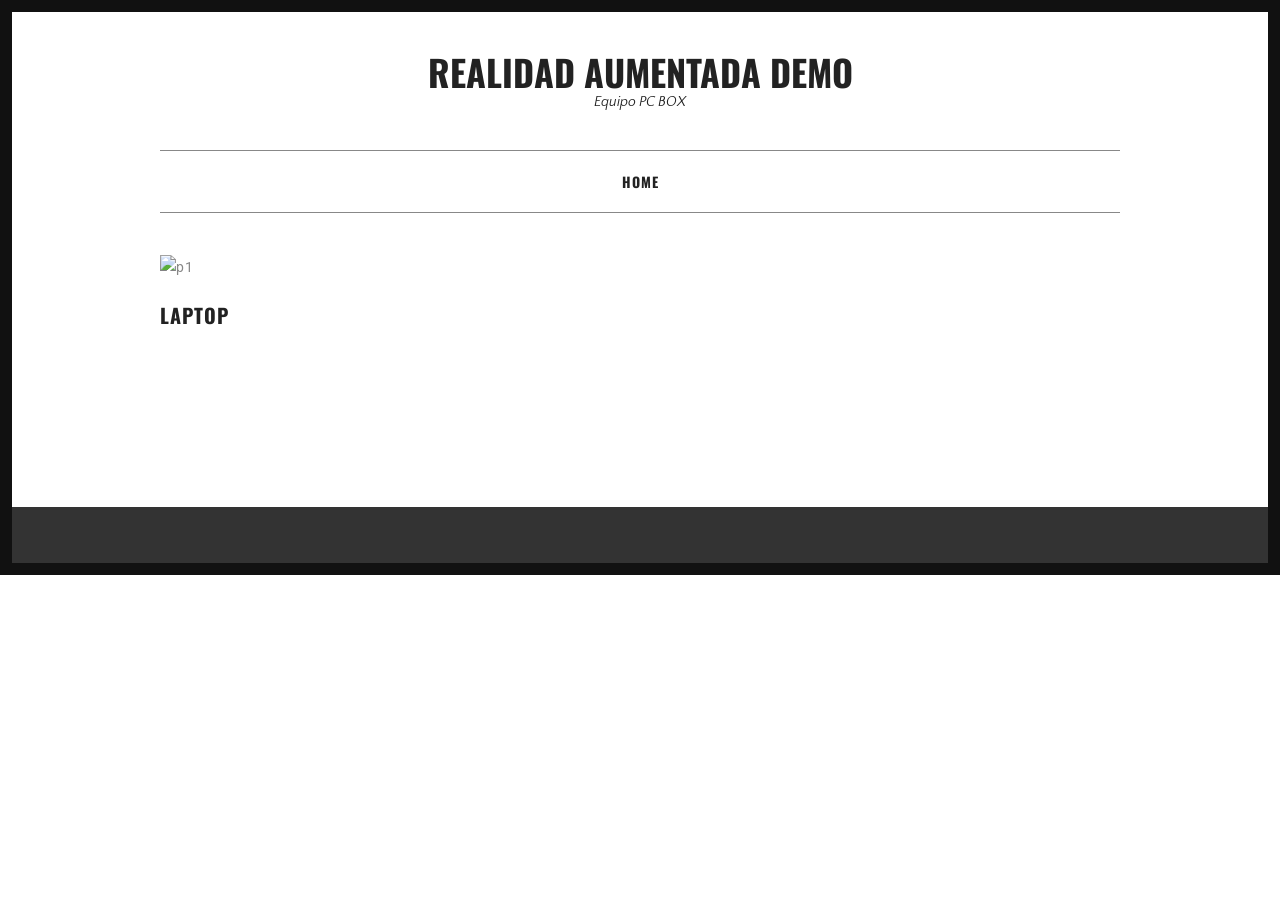
==== portafolio-item-bocina.html @ 93e88b00 "Pagina item bocina" ====
<!DOCTYPE html>
<html lang="en-US">
<head>
<meta charset="UTF-8">
<meta name="viewport" content="width=device-width, initial-scale=1">
<title>REALIDAD AUMENTADA DEMO | Equipo PC BOX</title>
<link rel='stylesheet' href='css/woocommerce-layout.css' type='text/css' media='all'/>
<link rel='stylesheet' href='css/woocommerce-smallscreen.css' type='text/css' media='only screen and (max-width: 768px)'/>
<link rel='stylesheet' href='css/woocommerce.css' type='text/css' media='all'/>
<link rel='stylesheet' href='css/font-awesome.min.css' type='text/css' media='all'/>
<link rel='stylesheet' href='style.css' type='text/css' media='all'/>
<link rel='stylesheet' href='https://fonts.googleapis.com/css?family=Oswald:400,500,700%7CRoboto:400,500,700%7CHerr+Von+Muellerhoff:400,500,700%7CQuattrocento+Sans:400,500,700' type='text/css' media='all'/>
<link rel='stylesheet' href='css/easy-responsive-shortcodes.css' type='text/css' media='all'/>
</head>
<body class="home page page-template page-template-template-portfolio page-template-template-portfolio-php">
<div id="page">
	<div class="container">
		<header id="masthead" class="site-header">
		<div class="site-branding">
			<h1 class="menu"><a href="index.html" rel="home">REALIDAD AUMENTADA DEMO</a></h1>
			<h2 class="site-description">Equipo PC BOX</h2>
		</div>
		<nav id="site-navigation" class="main-navigation">
		<button class="menu-toggle">Menu</button>
		<a class="skip-link screen-reader-text" href="#content">Skip to content</a>
		<div class="menu-menu-1-container">
			<ul id="menu-menu-1" class="menu">
				<li><a href="index.html">Home</a></li>
			</ul>
		</div>
		</nav>
		</header>
		<!-- #masthead -->
		<div id="content" class="site-content">
			<div id="primary" class="content-area column two-thirds single-portfolio">
				<main id="main" class="site-main">
				
				<article class="portfolio hentry">
				<header class="entry-header">
				<div class="entry-thumbnail">
					<img width="800" height="533" src="teclado.blend" class="attachment-post-thumbnail size-post-thumbnail wp-post-image" alt="p1"/>
				</div>
				<h1 class="entry-title">Laptop</h1>
				</header>
				</article>
				<!-- .navigation -->				
				</main>
				<!-- #main -->
			</div>
			<!-- #primary -->		
		</div>
		<!-- #content -->
	</div>
	<!-- .container -->
	<footer id="colophon" class="site-footer">
	<div class="container">
		<div class="site-info">
			<h1 style="font-family: 'Herr Von Muellerhoff';color: #ccc;font-weight:300;text-align: center;margin-bottom:0;margin-top:0;line-height:1.4;font-size: 46px;"></h1>
		</div>
	</div>
	</footer>
	<a href="#top" class="smoothup" title="Back to top"><span class="genericon genericon-collapse"></span></a>
</div>
<!-- #page -->
<script src='js/jquery.js'></script>
<script src='js/plugins.js'></script>
<script src='js/scripts.js'></script>
<script src='js/masonry.pkgd.min.js'></script>
<script src='js/validate.js'></script>
</body>
</html>
---- css/woocommerce-layout.css ----
.woocommerce #content div.product .woocommerce-tabs ul.tabs:after,.woocommerce #content div.product .woocommerce-tabs ul.tabs:before,.woocommerce #content div.product div.thumbnails:after,.woocommerce #content div.product div.thumbnails:before,.woocommerce .col2-set:after,.woocommerce .col2-set:before,.woocommerce div.product .woocommerce-tabs ul.tabs:after,.woocommerce div.product .woocommerce-tabs ul.tabs:before,.woocommerce div.product div.thumbnails:after,.woocommerce div.product div.thumbnails:before,.woocommerce-page #content div.product .woocommerce-tabs ul.tabs:after,.woocommerce-page #content div.product .woocommerce-tabs ul.tabs:before,.woocommerce-page #content div.product div.thumbnails:after,.woocommerce-page #content div.product div.thumbnails:before,.woocommerce-page .col2-set:after,.woocommerce-page .col2-set:before,.woocommerce-page div.product .woocommerce-tabs ul.tabs:after,.woocommerce-page div.product .woocommerce-tabs ul.tabs:before,.woocommerce-page div.product div.thumbnails:after,.woocommerce-page div.product div.thumbnails:before{content:" ";display:table}.woocommerce #content div.product .woocommerce-tabs,.woocommerce #content div.product .woocommerce-tabs ul.tabs:after,.woocommerce #content div.product div.thumbnails a.first,.woocommerce #content div.product div.thumbnails:after,.woocommerce .cart-collaterals:after,.woocommerce .col2-set:after,.woocommerce .woocommerce-pagination ul.page-numbers:after,.woocommerce div.product .woocommerce-tabs,.woocommerce div.product .woocommerce-tabs ul.tabs:after,.woocommerce div.product div.thumbnails a.first,.woocommerce div.product div.thumbnails:after,.woocommerce ul.products,.woocommerce ul.products li.first,.woocommerce ul.products:after,.woocommerce-page #content div.product .woocommerce-tabs,.woocommerce-page #content div.product .woocommerce-tabs ul.tabs:after,.woocommerce-page #content div.product div.thumbnails a.first,.woocommerce-page #content div.product div.thumbnails:after,.woocommerce-page .cart-collaterals:after,.woocommerce-page .col2-set:after,.woocommerce-page .woocommerce-pagination ul.page-numbers:after,.woocommerce-page div.product .woocommerce-tabs,.woocommerce-page div.product .woocommerce-tabs ul.tabs:after,.woocommerce-page div.product div.thumbnails a.first,.woocommerce-page div.product div.thumbnails:after,.woocommerce-page ul.products,.woocommerce-page ul.products li.first,.woocommerce-page ul.products:after{clear:both}.woocommerce .col2-set,.woocommerce-page .col2-set{width:100%}.woocommerce .col2-set .col-1,.woocommerce-page .col2-set .col-1{float:left;width:48%}.woocommerce .col2-set .col-2,.woocommerce-page .col2-set .col-2{float:right;width:48%}.woocommerce img,.woocommerce-page img{height:auto;max-width:100%}.woocommerce #content div.product div.images,.woocommerce div.product div.images,.woocommerce-page #content div.product div.images,.woocommerce-page div.product div.images{float:left;width:48%}.woocommerce #content div.product div.thumbnails a,.woocommerce div.product div.thumbnails a,.woocommerce-page #content div.product div.thumbnails a,.woocommerce-page div.product div.thumbnails a{float:left;width:30.75%;margin-right:3.8%;margin-bottom:1em}.woocommerce #content div.product div.thumbnails a.last,.woocommerce div.product div.thumbnails a.last,.woocommerce-page #content div.product div.thumbnails a.last,.woocommerce-page div.product div.thumbnails a.last{margin-right:0}.woocommerce #content div.product div.thumbnails.columns-1 a,.woocommerce div.product div.thumbnails.columns-1 a,.woocommerce-page #content div.product div.thumbnails.columns-1 a,.woocommerce-page div.product div.thumbnails.columns-1 a{width:100%;margin-right:0;float:none}.woocommerce #content div.product div.thumbnails.columns-2 a,.woocommerce div.product div.thumbnails.columns-2 a,.woocommerce-page #content div.product div.thumbnails.columns-2 a,.woocommerce-page div.product div.thumbnails.columns-2 a{width:48%}.woocommerce #content div.product div.thumbnails.columns-4 a,.woocommerce div.product div.thumbnails.columns-4 a,.woocommerce-page #content div.product div.thumbnails.columns-4 a,.woocommerce-page div.product div.thumbnails.columns-4 a{width:22.05%}.woocommerce #content div.product div.thumbnails.columns-5 a,.woocommerce div.product div.thumbnails.columns-5 a,.woocommerce-page #content div.product div.thumbnails.columns-5 a,.woocommerce-page div.product div.thumbnails.columns-5 a{width:16.9%}.woocommerce #content div.product div.summary,.woocommerce div.product div.summary,.woocommerce-page #content div.product div.summary,.woocommerce-page div.product div.summary{float:right;width:48%}.woocommerce #content div.product .woocommerce-tabs ul.tabs li,.woocommerce div.product .woocommerce-tabs ul.tabs li,.woocommerce-page #content div.product .woocommerce-tabs ul.tabs li,.woocommerce-page div.product .woocommerce-tabs ul.tabs li{display:inline-block}.woocommerce #content div.product #reviews .comment:after,.woocommerce #content div.product #reviews .comment:before,.woocommerce .woocommerce-pagination ul.page-numbers:after,.woocommerce .woocommerce-pagination ul.page-numbers:before,.woocommerce div.product #reviews .comment:after,.woocommerce div.product #reviews .comment:before,.woocommerce ul.products:after,.woocommerce ul.products:before,.woocommerce-page #content div.product #reviews .comment:after,.woocommerce-page #content div.product #reviews .comment:before,.woocommerce-page .woocommerce-pagination ul.page-numbers:after,.woocommerce-page .woocommerce-pagination ul.page-numbers:before,.woocommerce-page div.product #reviews .comment:after,.woocommerce-page div.product #reviews .comment:before,.woocommerce-page ul.products:after,.woocommerce-page ul.products:before{content:" ";display:table}.woocommerce #content div.product #reviews .comment:after,.woocommerce div.product #reviews .comment:after,.woocommerce-page #content div.product #reviews .comment:after,.woocommerce-page div.product #reviews .comment:after{clear:both}.woocommerce #content div.product #reviews .comment img,.woocommerce div.product #reviews .comment img,.woocommerce-page #content div.product #reviews .comment img,.woocommerce-page div.product #reviews .comment img{float:right;height:auto}.woocommerce ul.products li.product,.woocommerce-page ul.products li.product{float:left;margin:0 3.8% 2.992em 0;padding:0;position:relative;width:22.05%}.woocommerce ul.products li.last,.woocommerce-page ul.products li.last{margin-right:0}.woocommerce-page.columns-1 ul.products li.product,.woocommerce.columns-1 ul.products li.product{width:100%;margin-right:0}.woocommerce-page.columns-2 ul.products li.product,.woocommerce.columns-2 ul.products li.product{width:48%}.woocommerce-page.columns-3 ul.products li.product,.woocommerce.columns-3 ul.products li.product{width:30.75%}.woocommerce-page.columns-5 ul.products li.product,.woocommerce.columns-5 ul.products li.product{width:16.95%}.woocommerce-page.columns-6 ul.products li.product,.woocommerce.columns-6 ul.products li.product{width:13.5%}.woocommerce .woocommerce-result-count,.woocommerce-page .woocommerce-result-count{float:left}.woocommerce .woocommerce-ordering,.woocommerce-page .woocommerce-ordering{float:right}.woocommerce .woocommerce-pagination ul.page-numbers li,.woocommerce-page .woocommerce-pagination ul.page-numbers li{display:inline-block}.woocommerce #content table.cart img,.woocommerce table.cart img,.woocommerce-page #content table.cart img,.woocommerce-page table.cart img{height:auto}.woocommerce #content table.cart td.actions,.woocommerce table.cart td.actions,.woocommerce-page #content table.cart td.actions,.woocommerce-page table.cart td.actions{text-align:right}.woocommerce #content table.cart td.actions .input-text,.woocommerce table.cart td.actions .input-text,.woocommerce-page #content table.cart td.actions .input-text,.woocommerce-page table.cart td.actions .input-text{width:80px}.woocommerce #content table.cart td.actions .coupon,.woocommerce table.cart td.actions .coupon,.woocommerce-page #content table.cart td.actions .coupon,.woocommerce-page table.cart td.actions .coupon{float:left}.woocommerce #content table.cart td.actions .coupon label,.woocommerce table.cart td.actions .coupon label,.woocommerce-page #content table.cart td.actions .coupon label,.woocommerce-page table.cart td.actions .coupon label{display:none}.woocommerce .cart-collaterals .shipping_calculator:after,.woocommerce .cart-collaterals .shipping_calculator:before,.woocommerce .cart-collaterals:after,.woocommerce .cart-collaterals:before,.woocommerce form .form-row:after,.woocommerce form .form-row:before,.woocommerce ul.cart_list li:after,.woocommerce ul.cart_list li:before,.woocommerce ul.product_list_widget li:after,.woocommerce ul.product_list_widget li:before,.woocommerce-page .cart-collaterals .shipping_calculator:after,.woocommerce-page .cart-collaterals .shipping_calculator:before,.woocommerce-page .cart-collaterals:after,.woocommerce-page .cart-collaterals:before,.woocommerce-page form .form-row:after,.woocommerce-page form .form-row:before,.woocommerce-page ul.cart_list li:after,.woocommerce-page ul.cart_list li:before,.woocommerce-page ul.product_list_widget li:after,.woocommerce-page ul.product_list_widget li:before{content:" ";display:table}.woocommerce .cart-collaterals,.woocommerce-page .cart-collaterals{width:100%}.woocommerce .cart-collaterals .related,.woocommerce-page .cart-collaterals .related{width:30.75%;float:left}.woocommerce .cart-collaterals .cross-sells,.woocommerce-page .cart-collaterals .cross-sells{width:48%;float:left}.woocommerce .cart-collaterals .cross-sells ul.products,.woocommerce-page .cart-collaterals .cross-sells ul.products{float:none}.woocommerce .cart-collaterals .cross-sells ul.products li,.woocommerce-page .cart-collaterals .cross-sells ul.products li{width:48%}.woocommerce .cart-collaterals .shipping_calculator,.woocommerce-page .cart-collaterals .shipping_calculator{width:48%;clear:right;float:right}.woocommerce .cart-collaterals .shipping_calculator:after,.woocommerce form .form-row-wide,.woocommerce form .form-row:after,.woocommerce ul.cart_list li:after,.woocommerce ul.product_list_widget li:after,.woocommerce-page .cart-collaterals .shipping_calculator:after,.woocommerce-page form .form-row-wide,.woocommerce-page form .form-row:after,.woocommerce-page ul.cart_list li:after,.woocommerce-page ul.product_list_widget li:after{clear:both}.woocommerce .cart-collaterals .shipping_calculator .col2-set .col-1,.woocommerce .cart-collaterals .shipping_calculator .col2-set .col-2,.woocommerce-page .cart-collaterals .shipping_calculator .col2-set .col-1,.woocommerce-page .cart-collaterals .shipping_calculator .col2-set .col-2{width:47%}.woocommerce .cart-collaterals .cart_totals,.woocommerce-page .cart-collaterals .cart_totals{float:right;width:48%}.woocommerce ul.cart_list li img,.woocommerce ul.product_list_widget li img,.woocommerce-page ul.cart_list li img,.woocommerce-page ul.product_list_widget li img{float:right;height:auto}.woocommerce form .form-row label,.woocommerce-page form .form-row label{display:block}.woocommerce form .form-row label.checkbox,.woocommerce-page form .form-row label.checkbox{display:inline}.woocommerce form .form-row select,.woocommerce-page form .form-row select{width:100%}.woocommerce form .form-row .input-text,.woocommerce-page form .form-row .input-text{box-sizing:border-box;width:100%}.woocommerce form .form-row-first,.woocommerce form .form-row-last,.woocommerce-page form .form-row-first,.woocommerce-page form .form-row-last{float:left;width:47%;overflow:visible}.woocommerce form .form-row-last,.woocommerce-page form .form-row-last{float:right}.woocommerce #payment .form-row select,.woocommerce-page #payment .form-row select{width:auto}.woocommerce #payment .terms,.woocommerce #payment .wc-terms-and-conditions,.woocommerce-page #payment .terms,.woocommerce-page #payment .wc-terms-and-conditions{text-align:left;padding:0 1em 0 0;float:left}.woocommerce #payment #place_order,.woocommerce-page #payment #place_order{float:right}.twentyfourteen .tfwc{padding:12px 10px 0;max-width:474px;margin:0 auto}.twentyfourteen .tfwc .product .entry-summary{padding:0!important;margin:0 0 1.618em!important}.twentyfourteen .tfwc div.product.hentry.has-post-thumbnail{margin-top:0}.twentyfourteen .tfwc .product .images img{margin-bottom:1em}@media screen and (min-width:673px){.twentyfourteen .tfwc{padding-right:30px;padding-left:30px}}@media screen and (min-width:1040px){.twentyfourteen .tfwc{padding-right:15px;padding-left:15px}}@media screen and (min-width:1110px){.twentyfourteen .tfwc{padding-right:30px;padding-left:30px}}@media screen and (min-width:1218px){.twentyfourteen .tfwc{margin-right:54px}.full-width .twentyfourteen .tfwc{margin-right:auto}}.twentyfifteen .t15wc{padding-left:7.6923%;padding-right:7.6923%;padding-top:7.6923%;margin-bottom:7.6923%;background:#fff;box-shadow:0 0 1px rgba(0,0,0,.15)}.twentyfifteen .t15wc .page-title{margin-left:0}@media screen and (min-width:38.75em){.twentyfifteen .t15wc{margin-right:7.6923%;margin-left:7.6923%;margin-top:8.3333%}}@media screen and (min-width:59.6875em){.twentyfifteen .t15wc{margin-left:8.3333%;margin-right:8.3333%;padding:10%}.single-product .twentyfifteen .entry-summary{padding:0!important}}.twentysixteen .site-main{margin-right:7.6923%;margin-left:7.6923%}.twentysixteen .entry-summary{margin-right:0;margin-left:0}#content .twentysixteen div.product div.images,#content .twentysixteen div.product div.summary{width:46.42857%}@media screen and (min-width:44.375em){.twentysixteen .site-main{margin-right:23.0769%}}@media screen and (min-width:56.875em){.twentysixteen .site-main{margin-right:0;margin-left:0}.no-sidebar .twentysixteen .site-main{margin-right:15%;margin-left:15%}.no-sidebar .twentysixteen .entry-summary{margin-right:0;margin-left:0}}
---- css/woocommerce-smallscreen.css ----
.woocommerce table.shop_table_responsive tbody th,.woocommerce table.shop_table_responsive thead,.woocommerce-page table.shop_table_responsive tbody th,.woocommerce-page table.shop_table_responsive thead{display:none}.woocommerce table.shop_table_responsive tbody tr:first-child td:first-child,.woocommerce-page table.shop_table_responsive tbody tr:first-child td:first-child{border-top:0}.woocommerce table.shop_table_responsive tr,.woocommerce-page table.shop_table_responsive tr{display:block}.woocommerce table.shop_table_responsive tr td,.woocommerce-page table.shop_table_responsive tr td{display:block;text-align:right!important}.woocommerce #content table.cart .product-thumbnail,.woocommerce table.cart .product-thumbnail,.woocommerce table.my_account_orders tr td.order-actions:before,.woocommerce table.shop_table_responsive tr td.actions:before,.woocommerce table.shop_table_responsive tr td.product-remove:before,.woocommerce-page #content table.cart .product-thumbnail,.woocommerce-page table.cart .product-thumbnail,.woocommerce-page table.my_account_orders tr td.order-actions:before,.woocommerce-page table.shop_table_responsive tr td.actions:before,.woocommerce-page table.shop_table_responsive tr td.product-remove:before{display:none}.woocommerce table.shop_table_responsive tr td.order-actions,.woocommerce-page table.shop_table_responsive tr td.order-actions{text-align:left!important}.woocommerce table.shop_table_responsive tr td:before,.woocommerce-page table.shop_table_responsive tr td:before{content:attr(data-title) ": ";font-weight:700;float:left}.woocommerce table.shop_table_responsive tr:nth-child(2n) td,.woocommerce-page table.shop_table_responsive tr:nth-child(2n) td{background-color:rgba(0,0,0,.025)}.woocommerce table.my_account_orders tr td.order-actions,.woocommerce-page table.my_account_orders tr td.order-actions{text-align:left}.woocommerce table.my_account_orders tr td.order-actions .button,.woocommerce-page table.my_account_orders tr td.order-actions .button{float:none;margin:.125em .25em .125em 0}.woocommerce .col2-set .col-1,.woocommerce .col2-set .col-2,.woocommerce-page .col2-set .col-1,.woocommerce-page .col2-set .col-2{float:none;width:100%}.woocommerce ul.products li.product,.woocommerce-page ul.products li.product,.woocommerce-page[class*=columns-] ul.products li.product,.woocommerce[class*=columns-] ul.products li.product{width:48%;float:left;clear:both;margin:0 0 2.992em}.woocommerce ul.products li.product:nth-child(2n),.woocommerce-page ul.products li.product:nth-child(2n),.woocommerce-page[class*=columns-] ul.products li.product:nth-child(2n),.woocommerce[class*=columns-] ul.products li.product:nth-child(2n){float:right;clear:none!important}.woocommerce #content div.product div.images,.woocommerce #content div.product div.summary,.woocommerce div.product div.images,.woocommerce div.product div.summary,.woocommerce-page #content div.product div.images,.woocommerce-page #content div.product div.summary,.woocommerce-page div.product div.images,.woocommerce-page div.product div.summary{float:none;width:100%}.woocommerce #content table.cart td.actions,.woocommerce table.cart td.actions,.woocommerce-page #content table.cart td.actions,.woocommerce-page table.cart td.actions{text-align:left}.woocommerce #content table.cart td.actions .coupon,.woocommerce table.cart td.actions .coupon,.woocommerce-page #content table.cart td.actions .coupon,.woocommerce-page table.cart td.actions .coupon{float:none;padding-bottom:.5em}.woocommerce #content table.cart td.actions .coupon:after,.woocommerce #content table.cart td.actions .coupon:before,.woocommerce table.cart td.actions .coupon:after,.woocommerce table.cart td.actions .coupon:before,.woocommerce-page #content table.cart td.actions .coupon:after,.woocommerce-page #content table.cart td.actions .coupon:before,.woocommerce-page table.cart td.actions .coupon:after,.woocommerce-page table.cart td.actions .coupon:before{content:" ";display:table}.woocommerce #content table.cart td.actions .coupon:after,.woocommerce table.cart td.actions .coupon:after,.woocommerce-page #content table.cart td.actions .coupon:after,.woocommerce-page table.cart td.actions .coupon:after{clear:both}.woocommerce #content table.cart td.actions .button,.woocommerce #content table.cart td.actions .input-text,.woocommerce #content table.cart td.actions input,.woocommerce table.cart td.actions .button,.woocommerce table.cart td.actions .input-text,.woocommerce table.cart td.actions input,.woocommerce-page #content table.cart td.actions .button,.woocommerce-page #content table.cart td.actions .input-text,.woocommerce-page #content table.cart td.actions input,.woocommerce-page table.cart td.actions .button,.woocommerce-page table.cart td.actions .input-text,.woocommerce-page table.cart td.actions input{width:48%;box-sizing:border-box}.woocommerce #content table.cart td.actions .button.alt,.woocommerce #content table.cart td.actions .input-text+.button,.woocommerce table.cart td.actions .button.alt,.woocommerce table.cart td.actions .input-text+.button,.woocommerce-page #content table.cart td.actions .button.alt,.woocommerce-page #content table.cart td.actions .input-text+.button,.woocommerce-page table.cart td.actions .button.alt,.woocommerce-page table.cart td.actions .input-text+.button{float:right}.woocommerce .cart-collaterals .cart_totals,.woocommerce .cart-collaterals .cross-sells,.woocommerce .cart-collaterals .shipping_calculator,.woocommerce-page .cart-collaterals .cart_totals,.woocommerce-page .cart-collaterals .cross-sells,.woocommerce-page .cart-collaterals .shipping_calculator{width:100%;float:none;text-align:left}.woocommerce-page.woocommerce-checkout form.login .form-row,.woocommerce.woocommerce-checkout form.login .form-row{width:100%;float:none}.woocommerce #payment .terms,.woocommerce-page #payment .terms{text-align:left;padding:0}.woocommerce #payment #place_order,.woocommerce-page #payment #place_order{float:none;width:100%;box-sizing:border-box;margin-bottom:1em}.woocommerce .lost_reset_password .form-row-first,.woocommerce .lost_reset_password .form-row-last,.woocommerce-page .lost_reset_password .form-row-first,.woocommerce-page .lost_reset_password .form-row-last{width:100%;float:none;margin-right:0}.single-product .twentythirteen .panel{padding-left:20px!important;padding-right:20px!important}
---- css/woocommerce.css ----
@charset "UTF-8";.clear,.woocommerce .woocommerce-breadcrumb:after,.woocommerce .woocommerce-error:after,.woocommerce .woocommerce-info:after,.woocommerce .woocommerce-message:after{clear:both}@-webkit-keyframes spin{100%{-webkit-transform:rotate(360deg)}}@-moz-keyframes spin{100%{-moz-transform:rotate(360deg)}}@keyframes spin{100%{-webkit-transform:rotate(360deg);-moz-transform:rotate(360deg);-ms-transform:rotate(360deg);-o-transform:rotate(360deg);transform:rotate(360deg)}}@font-face{font-family:star;src:url(../fonts/star.eot);src:url(../fonts/star.eot?#iefix) format("embedded-opentype"),url(../fonts/star.woff) format("woff"),url(../fonts/star.ttf) format("truetype"),url(../fonts/star.svg#star) format("svg");font-weight:400;font-style:normal}@font-face{font-family:WooCommerce;src:url(../fonts/WooCommerce.eot);src:url(../fonts/WooCommerce.eot?#iefix) format("embedded-opentype"),url(../fonts/WooCommerce.woff) format("woff"),url(../fonts/WooCommerce.ttf) format("truetype"),url(../fonts/WooCommerce.svg#WooCommerce) format("svg");font-weight:400;font-style:normal}p.demo_store{position:fixed;top:0;left:0;right:0;margin:0;width:100%;font-size:1em;padding:1em 0;text-align:center;background-color:#a46497;color:#fff;z-index:99998;box-shadow:0 1px 1em rgba(0,0,0,.2)}p.demo_store a{color:#fff}.admin-bar p.demo_store{top:32px}.woocommerce .blockUI.blockOverlay{position:relative}.woocommerce .blockUI.blockOverlay:before,.woocommerce .loader:before{height:1em;width:1em;position:absolute;top:50%;left:50%;margin-left:-.5em;margin-top:-.5em;display:block;content:"";-webkit-animation:spin 1s ease-in-out infinite;-moz-animation:spin 1s ease-in-out infinite;animation:spin 1s ease-in-out infinite;background:url(../images/icons/loader.svg) center center;background-size:cover;line-height:1;text-align:center;font-size:2em;color:rgba(0,0,0,.75)}.woocommerce a.remove{display:block;font-size:1.5em;height:1em;width:1em;text-align:center;line-height:1;border-radius:100%;color:red!important;text-decoration:none;font-weight:700;border:0}.woocommerce a.remove:hover{color:#fff!important;background:red}.woocommerce .woocommerce-error,.woocommerce .woocommerce-info,.woocommerce .woocommerce-message{padding:1em 2em 1em 3.5em!important;margin:0 0 2em!important;position:relative;background-color:#f7f6f7;color:#515151;border-top:3px solid #a46497;list-style:none!important;width:auto;word-wrap:break-word}.woocommerce .woocommerce-error:after,.woocommerce .woocommerce-error:before,.woocommerce .woocommerce-info:after,.woocommerce .woocommerce-info:before,.woocommerce .woocommerce-message:after,.woocommerce .woocommerce-message:before{content:" ";display:table}.woocommerce .woocommerce-error:before,.woocommerce .woocommerce-info:before,.woocommerce .woocommerce-message:before{font-family:WooCommerce;content:"\e028";display:inline-block;position:absolute;top:1em;left:1.5em}.woocommerce .woocommerce-error .button,.woocommerce .woocommerce-info .button,.woocommerce .woocommerce-message .button{float:right}.woocommerce .woocommerce-error li,.woocommerce .woocommerce-info li,.woocommerce .woocommerce-message li{list-style:none!important;padding-left:0!important;margin-left:0!important}.woocommerce .woocommerce-message{border-top-color:#8fae1b}.woocommerce .woocommerce-message:before{content:"\e015";color:#8fae1b}.woocommerce .woocommerce-info{border-top-color:#1e85be}.woocommerce .woocommerce-info:before{color:#1e85be}.woocommerce .woocommerce-error{border-top-color:#b81c23}.woocommerce .woocommerce-error:before{content:"\e016";color:#b81c23}.woocommerce small.note{display:block;color:#777;font-size:.857em;margin-top:10px}.woocommerce .woocommerce-breadcrumb{margin:0 0 1em;padding:0;font-size:.92em;color:#777}.woocommerce .woocommerce-breadcrumb:after,.woocommerce .woocommerce-breadcrumb:before{content:" ";display:table}.woocommerce .woocommerce-breadcrumb a{color:#777}.woocommerce .quantity .qty{width:3.631em;text-align:center}.woocommerce div.product{margin-bottom:0;position:relative}.woocommerce div.product .product_title{clear:none;margin-top:0;padding:0}.woocommerce #reviews #comments .add_review:after,.woocommerce .products ul:after,.woocommerce div.product form.cart:after,.woocommerce div.product p.cart:after,.woocommerce nav.woocommerce-pagination ul,.woocommerce ul.products:after{clear:both}.woocommerce div.product p.price,.woocommerce div.product span.price{color:#77a464;font-size:1.25em}.woocommerce div.product p.price ins,.woocommerce div.product span.price ins{background:inherit;font-weight:700}.woocommerce div.product p.price del,.woocommerce div.product span.price del{opacity:.5}.woocommerce div.product p.stock{font-size:.92em}.woocommerce div.product .stock{color:#77a464}.woocommerce div.product .out-of-stock{color:red}.woocommerce div.product .woocommerce-product-rating{margin-bottom:1.618em}.woocommerce div.product div.images,.woocommerce div.product div.summary{margin-bottom:2em}.woocommerce div.product div.images img{display:block;width:100%;height:auto;box-shadow:none}.woocommerce div.product div.images div.thumbnails{padding-top:1em}.woocommerce div.product div.social{text-align:right;margin:0 0 1em}.woocommerce div.product div.social span{margin:0 0 0 2px}.woocommerce div.product div.social span span{margin:0}.woocommerce div.product div.social span .stButton .chicklets{padding-left:16px;width:0}.woocommerce div.product div.social iframe{float:left;margin-top:3px}.woocommerce div.product .woocommerce-tabs ul.tabs{list-style:none;padding:0 0 0 1em;margin:0 0 1.618em;overflow:hidden;position:relative}.woocommerce div.product .woocommerce-tabs ul.tabs li{border:1px solid #d3ced2;background-color:#ebe9eb;display:inline-block;position:relative;z-index:0;border-radius:4px 4px 0 0;margin:0 -5px;padding:0 1em}.woocommerce div.product .woocommerce-tabs ul.tabs li a{display:inline-block;padding:.5em 0;font-weight:700;color:#515151;text-decoration:none}.woocommerce div.product form.cart:after,.woocommerce div.product form.cart:before,.woocommerce div.product p.cart:after,.woocommerce div.product p.cart:before{display:table;content:" "}.woocommerce div.product .woocommerce-tabs ul.tabs li a:hover{text-decoration:none;color:#6b6b6b}.woocommerce div.product .woocommerce-tabs ul.tabs li.active{background:#fff;z-index:2;border-bottom-color:#fff}.woocommerce div.product .woocommerce-tabs ul.tabs li.active a{color:inherit;text-shadow:inherit}.woocommerce div.product .woocommerce-tabs ul.tabs li.active:before{box-shadow:2px 2px 0 #fff}.woocommerce div.product .woocommerce-tabs ul.tabs li.active:after{box-shadow:-2px 2px 0 #fff}.woocommerce div.product .woocommerce-tabs ul.tabs li:after,.woocommerce div.product .woocommerce-tabs ul.tabs li:before{border:1px solid #d3ced2;position:absolute;bottom:-1px;width:5px;height:5px;content:" "}.woocommerce div.product .woocommerce-tabs ul.tabs li:before{left:-6px;-webkit-border-bottom-right-radius:4px;-moz-border-bottom-right-radius:4px;border-bottom-right-radius:4px;border-width:0 1px 1px 0;box-shadow:2px 2px 0 #ebe9eb}.woocommerce div.product .woocommerce-tabs ul.tabs li:after{right:-6px;-webkit-border-bottom-left-radius:4px;-moz-border-bottom-left-radius:4px;border-bottom-left-radius:4px;border-width:0 0 1px 1px;box-shadow:-2px 2px 0 #ebe9eb}.woocommerce div.product .woocommerce-tabs ul.tabs:before{position:absolute;content:" ";width:100%;bottom:0;left:0;border-bottom:1px solid #d3ced2;z-index:1}.woocommerce div.product .woocommerce-tabs .panel{margin:0 0 2em;padding:0}.woocommerce div.product form.cart,.woocommerce div.product p.cart{margin-bottom:2em}.woocommerce div.product form.cart div.quantity{float:left;margin:0 4px 0 0}.woocommerce div.product form.cart table{border-width:0 0 1px}.woocommerce div.product form.cart table td{padding-left:0}.woocommerce div.product form.cart table div.quantity{float:none;margin:0}.woocommerce div.product form.cart table small.stock{display:block;float:none}.woocommerce div.product form.cart .variations{margin-bottom:1em;border:0;width:100%}.woocommerce div.product form.cart .variations td,.woocommerce div.product form.cart .variations th{border:0;vertical-align:top;line-height:2em}.woocommerce div.product form.cart .variations label{font-weight:700}.woocommerce div.product form.cart .variations select{max-width:100%;min-width:75%;display:inline-block;margin-right:1em}.woocommerce div.product form.cart .variations td.label{padding-right:1em}.woocommerce div.product form.cart .woocommerce-variation-description p{margin-bottom:1em}.woocommerce div.product form.cart .reset_variations{visibility:hidden;font-size:.83em}.woocommerce div.product form.cart .wc-no-matching-variations{display:none}.woocommerce div.product form.cart .button{vertical-align:middle;float:left}.woocommerce div.product form.cart .group_table td.label{padding-right:1em;padding-left:1em}.woocommerce div.product form.cart .group_table td{vertical-align:top;padding-bottom:.5em;border:0}.woocommerce span.onsale{min-height:3.236em;min-width:3.236em;padding:.202em;font-weight:700;position:absolute;text-align:center;line-height:3.236;top:-.5em;left:-.5em;margin:0;border-radius:100%;background-color:#77a464;color:#fff;font-size:.857em;-webkit-font-smoothing:antialiased}.woocommerce .products ul,.woocommerce ul.products{margin:0 0 1em;padding:0;list-style:none;clear:both}.woocommerce .products ul:after,.woocommerce .products ul:before,.woocommerce ul.products:after,.woocommerce ul.products:before{content:" ";display:table}.woocommerce .products ul li,.woocommerce ul.products li{list-style:none}.woocommerce ul.products li.product .onsale{top:0;right:0;left:auto;margin:-.5em -.5em 0 0}.woocommerce ul.products li.product h3{padding:.5em 0;margin:0;font-size:1em}.woocommerce ul.products li.product a{text-decoration:none}.woocommerce ul.products li.product a img{width:100%;height:auto;display:block;margin:0 0 1em;box-shadow:none}.woocommerce ul.products li.product strong{display:block}.woocommerce ul.products li.product .star-rating{font-size:.857em}.woocommerce ul.products li.product .button{margin-top:1em}.woocommerce ul.products li.product .price{color:#77a464;display:block;font-weight:400;margin-bottom:.5em;font-size:.857em}.woocommerce ul.products li.product .price del{color:inherit;opacity:.5;display:block}.woocommerce ul.products li.product .price ins{background:0 0;font-weight:700}.woocommerce ul.products li.product .price .from{font-size:.67em;margin:-2px 0 0;text-transform:uppercase;color:rgba(132,132,132,.5)}.woocommerce .woocommerce-ordering,.woocommerce .woocommerce-result-count{margin:0 0 1em}.woocommerce .woocommerce-ordering select{vertical-align:top}.woocommerce nav.woocommerce-pagination{text-align:center}.woocommerce nav.woocommerce-pagination ul{display:inline-block;white-space:nowrap;padding:0;border:1px solid #d3ced2;border-right:0;margin:1px}.woocommerce nav.woocommerce-pagination ul li{border-right:1px solid #d3ced2;padding:0;margin:0;float:left;display:inline;overflow:hidden}.woocommerce nav.woocommerce-pagination ul li a,.woocommerce nav.woocommerce-pagination ul li span{margin:0;text-decoration:none;line-height:1;font-size:1em;font-weight:400;padding:.5em;min-width:1em;display:block}.woocommerce nav.woocommerce-pagination ul li a:focus,.woocommerce nav.woocommerce-pagination ul li a:hover,.woocommerce nav.woocommerce-pagination ul li span.current{background:#ebe9eb;color:#8a7e88}.woocommerce #respond input#submit,.woocommerce a.button,.woocommerce button.button,.woocommerce input.button{font-size:100%;margin:0;line-height:1;cursor:pointer;position:relative;font-family:inherit;text-decoration:none;overflow:visible;padding:.618em 1em;font-weight:700;border-radius:3px;left:auto;color:#515151;background-color:#ebe9eb;border:0;white-space:nowrap;display:inline-block;background-image:none;box-shadow:none;-webkit-box-shadow:none;text-shadow:none}.woocommerce #respond input#submit.loading,.woocommerce a.button.loading,.woocommerce button.button.loading,.woocommerce input.button.loading{opacity:.25;padding-right:2.618em}.woocommerce #respond input#submit.loading:after,.woocommerce a.button.loading:after,.woocommerce button.button.loading:after,.woocommerce input.button.loading:after{font-family:WooCommerce;content:"\e01c";vertical-align:top;-webkit-font-smoothing:antialiased;font-weight:400;position:absolute;top:.618em;right:1em;-webkit-animation:spin 2s linear infinite;-moz-animation:spin 2s linear infinite;animation:spin 2s linear infinite}.woocommerce #respond input#submit.added:after,.woocommerce a.button.added:after,.woocommerce button.button.added:after,.woocommerce input.button.added:after{font-family:WooCommerce;content:"\e017";margin-left:.53em;vertical-align:bottom}.woocommerce #respond input#submit:hover,.woocommerce a.button:hover,.woocommerce button.button:hover,.woocommerce input.button:hover{background-color:#dad8da;text-decoration:none;background-image:none;color:#515151}.woocommerce #respond input#submit.alt,.woocommerce a.button.alt,.woocommerce button.button.alt,.woocommerce input.button.alt{background-color:#a46497;color:#fff;-webkit-font-smoothing:antialiased}.woocommerce #respond input#submit.alt:hover,.woocommerce a.button.alt:hover,.woocommerce button.button.alt:hover,.woocommerce input.button.alt:hover{background-color:#935386;color:#fff}.woocommerce #respond input#submit.alt.disabled,.woocommerce #respond input#submit.alt.disabled:hover,.woocommerce #respond input#submit.alt:disabled,.woocommerce #respond input#submit.alt:disabled:hover,.woocommerce #respond input#submit.alt:disabled[disabled],.woocommerce #respond input#submit.alt:disabled[disabled]:hover,.woocommerce a.button.alt.disabled,.woocommerce a.button.alt.disabled:hover,.woocommerce a.button.alt:disabled,.woocommerce a.button.alt:disabled:hover,.woocommerce a.button.alt:disabled[disabled],.woocommerce a.button.alt:disabled[disabled]:hover,.woocommerce button.button.alt.disabled,.woocommerce button.button.alt.disabled:hover,.woocommerce button.button.alt:disabled,.woocommerce button.button.alt:disabled:hover,.woocommerce button.button.alt:disabled[disabled],.woocommerce button.button.alt:disabled[disabled]:hover,.woocommerce input.button.alt.disabled,.woocommerce input.button.alt.disabled:hover,.woocommerce input.button.alt:disabled,.woocommerce input.button.alt:disabled:hover,.woocommerce input.button.alt:disabled[disabled],.woocommerce input.button.alt:disabled[disabled]:hover{background-color:#a46497;color:#fff}.woocommerce #respond input#submit.disabled,.woocommerce #respond input#submit:disabled,.woocommerce #respond input#submit:disabled[disabled],.woocommerce a.button.disabled,.woocommerce a.button:disabled,.woocommerce a.button:disabled[disabled],.woocommerce button.button.disabled,.woocommerce button.button:disabled,.woocommerce button.button:disabled[disabled],.woocommerce input.button.disabled,.woocommerce input.button:disabled,.woocommerce input.button:disabled[disabled]{color:inherit;cursor:not-allowed;opacity:.5}.woocommerce #respond input#submit.disabled:hover,.woocommerce #respond input#submit:disabled:hover,.woocommerce #respond input#submit:disabled[disabled]:hover,.woocommerce a.button.disabled:hover,.woocommerce a.button:disabled:hover,.woocommerce a.button:disabled[disabled]:hover,.woocommerce button.button.disabled:hover,.woocommerce button.button:disabled:hover,.woocommerce button.button:disabled[disabled]:hover,.woocommerce input.button.disabled:hover,.woocommerce input.button:disabled:hover,.woocommerce input.button:disabled[disabled]:hover{color:inherit;background-color:#ebe9eb}.woocommerce .cart .button,.woocommerce .cart input.button{float:none}.woocommerce a.added_to_cart{padding-top:.5em;white-space:nowrap;display:inline-block}.woocommerce #reviews #comments .add_review:after,.woocommerce #reviews #comments .add_review:before,.woocommerce #reviews #comments ol.commentlist li .comment-text:after,.woocommerce #reviews #comments ol.commentlist li .comment-text:before,.woocommerce #reviews #comments ol.commentlist:after,.woocommerce #reviews #comments ol.commentlist:before{content:" ";display:table}.woocommerce #reviews h2 small{float:right;color:#777;font-size:15px;margin:10px 0 0}.woocommerce #reviews h2 small a{text-decoration:none;color:#777}.woocommerce #reviews h3{margin:0}.woocommerce #reviews #respond{margin:0;border:0;padding:0}.woocommerce #reviews #comment{height:75px}.woocommerce #reviews #comments h2{clear:none}.woocommerce #review_form #respond:after,.woocommerce #reviews #comments ol.commentlist li .comment-text:after,.woocommerce #reviews #comments ol.commentlist:after,.woocommerce .woocommerce-product-rating:after,.woocommerce td.product-name dl.variation:after{clear:both}.woocommerce #reviews #comments ol.commentlist{margin:0;width:100%;background:0 0;list-style:none}.woocommerce #reviews #comments ol.commentlist li{padding:0;margin:0 0 20px;position:relative;background:0;border:0}.woocommerce #reviews #comments ol.commentlist li .meta{color:#777;font-size:.75em}.woocommerce #reviews #comments ol.commentlist li img.avatar{float:left;position:absolute;top:0;left:0;padding:3px;width:32px;height:auto;background:#ebe9eb;border:1px solid #e4e1e3;margin:0;box-shadow:none}.woocommerce #reviews #comments ol.commentlist li .comment-text{margin:0 0 0 50px;border:1px solid #e4e1e3;border-radius:4px;padding:1em 1em 0}.woocommerce #reviews #comments ol.commentlist li .comment-text p{margin:0 0 1em}.woocommerce #reviews #comments ol.commentlist li .comment-text p.meta{font-size:.83em}.woocommerce #reviews #comments ol.commentlist ul.children{list-style:none;margin:20px 0 0 50px}.woocommerce #reviews #comments ol.commentlist ul.children .star-rating{display:none}.woocommerce #reviews #comments ol.commentlist #respond{border:1px solid #e4e1e3;border-radius:4px;padding:1em 1em 0;margin:20px 0 0 50px}.woocommerce #reviews #comments .commentlist>li:before{content:""}.woocommerce .star-rating{float:right;overflow:hidden;position:relative;height:1em;line-height:1;font-size:1em;width:5.4em;font-family:star}.woocommerce .star-rating:before{content:"\73\73\73\73\73";color:#d3ced2;float:left;top:0;left:0;position:absolute}.woocommerce .star-rating span{overflow:hidden;float:left;top:0;left:0;position:absolute;padding-top:1.5em}.woocommerce .star-rating span:before{content:"\53\53\53\53\53";top:0;position:absolute;left:0}.woocommerce .woocommerce-product-rating{line-height:2;display:block}.woocommerce .woocommerce-product-rating:after,.woocommerce .woocommerce-product-rating:before{content:" ";display:table}.woocommerce .woocommerce-product-rating .star-rating{margin:.5em 4px 0 0;float:left}.woocommerce .products .star-rating{display:block;margin:0 0 .5em;float:none}.woocommerce .hreview-aggregate .star-rating{margin:10px 0 0}.woocommerce #review_form #respond{position:static;margin:0;width:auto;padding:0;background:0 0;border:0}.woocommerce #review_form #respond:after,.woocommerce #review_form #respond:before{content:" ";display:table}.woocommerce p.stars a:before,.woocommerce p.stars a:hover~a:before{content:"\e021"}.woocommerce #review_form #respond p{margin:0 0 10px}.woocommerce #review_form #respond .form-submit input{left:auto}.woocommerce #review_form #respond textarea{box-sizing:border-box;width:100%}.woocommerce p.stars a{position:relative;height:1em;width:1em;text-indent:-999em;display:inline-block;text-decoration:none}.woocommerce p.stars a:before{display:block;position:absolute;top:0;left:0;width:1em;height:1em;line-height:1;font-family:WooCommerce;text-indent:0}.woocommerce table.shop_attributes td,.woocommerce table.shop_attributes th{line-height:1.5;border-bottom:1px dotted rgba(0,0,0,.1);border-top:0;margin:0}.woocommerce p.stars.selected a.active:before,.woocommerce p.stars:hover a:before{content:"\e020"}.woocommerce p.stars.selected a.active~a:before{content:"\e021"}.woocommerce p.stars.selected a:not(.active):before{content:"\e020"}.woocommerce table.shop_attributes{border:0;border-top:1px dotted rgba(0,0,0,.1);margin-bottom:1.618em;width:100%}.woocommerce table.shop_attributes th{width:150px;font-weight:700;padding:8px}.woocommerce table.shop_attributes td{font-style:italic;padding:0}.woocommerce table.shop_attributes td p{margin:0;padding:8px 0}.woocommerce table.shop_attributes .alt td,.woocommerce table.shop_attributes .alt th{background:rgba(0,0,0,.025)}.woocommerce table.shop_table{border:1px solid rgba(0,0,0,.1);margin:0 -1px 24px 0;text-align:left;width:100%;border-collapse:separate;border-radius:5px}.woocommerce table.shop_table th{font-weight:700;padding:9px 12px}.woocommerce table.shop_table td{border-top:1px solid rgba(0,0,0,.1);padding:6px 12px;vertical-align:middle}.woocommerce table.shop_table td small{font-weight:400}.woocommerce table.shop_table tbody:first-child tr:first-child td,.woocommerce table.shop_table tbody:first-child tr:first-child th{border-top:0}.woocommerce table.shop_table tbody th,.woocommerce table.shop_table tfoot td,.woocommerce table.shop_table tfoot th{font-weight:700;border-top:1px solid rgba(0,0,0,.1)}.woocommerce table.my_account_orders{font-size:.85em}.woocommerce table.my_account_orders td,.woocommerce table.my_account_orders th{padding:4px 8px;vertical-align:middle}.woocommerce table.my_account_orders .button{white-space:nowrap}.woocommerce table.my_account_orders .order-actions{text-align:right}.woocommerce table.my_account_orders .order-actions .button{margin:.125em 0 .125em .25em}.woocommerce td.product-name dl.variation{margin:.25em 0}.woocommerce td.product-name dl.variation:after,.woocommerce td.product-name dl.variation:before{content:" ";display:table}.woocommerce td.product-name dl.variation dd,.woocommerce td.product-name dl.variation dt{display:inline-block;float:left;margin-bottom:1em}.woocommerce td.product-name dl.variation dt{font-weight:700;padding:0 0 .25em;margin:0 4px 0 0;clear:left}.woocommerce ul.cart_list li dl:after,.woocommerce ul.cart_list li:after,.woocommerce ul.product_list_widget li dl:after,.woocommerce ul.product_list_widget li:after{clear:both}.woocommerce td.product-name dl.variation dd{padding:0 0 .25em}.woocommerce td.product-name dl.variation dd p:last-child{margin-bottom:0}.woocommerce td.product-name p.backorder_notification{font-size:.83em}.woocommerce td.product-quantity{min-width:80px}.woocommerce ul.cart_list,.woocommerce ul.product_list_widget{list-style:none;padding:0;margin:0}.woocommerce ul.cart_list li,.woocommerce ul.product_list_widget li{padding:4px 0;margin:0;list-style:none}.woocommerce ul.cart_list li:after,.woocommerce ul.cart_list li:before,.woocommerce ul.product_list_widget li:after,.woocommerce ul.product_list_widget li:before{content:" ";display:table}.woocommerce ul.cart_list li a,.woocommerce ul.product_list_widget li a{display:block;font-weight:700}.woocommerce ul.cart_list li img,.woocommerce ul.product_list_widget li img{float:right;margin-left:4px;width:32px;height:auto;box-shadow:none}.woocommerce ul.cart_list li dl,.woocommerce ul.product_list_widget li dl{margin:0;padding-left:1em;border-left:2px solid rgba(0,0,0,.1)}.woocommerce ul.cart_list li dl:after,.woocommerce ul.cart_list li dl:before,.woocommerce ul.product_list_widget li dl:after,.woocommerce ul.product_list_widget li dl:before{content:" ";display:table}.woocommerce ul.cart_list li dl dd,.woocommerce ul.cart_list li dl dt,.woocommerce ul.product_list_widget li dl dd,.woocommerce ul.product_list_widget li dl dt{display:inline-block;float:left;margin-bottom:1em}.woocommerce ul.cart_list li dl dt,.woocommerce ul.product_list_widget li dl dt{font-weight:700;padding:0 0 .25em;margin:0 4px 0 0;clear:left}.woocommerce .order_details:after,.woocommerce .widget_layered_nav ul li:after,.woocommerce .widget_shopping_cart .buttons:after,.woocommerce-account .addresses .title:after,.woocommerce-cart .wc-proceed-to-checkout:after,.woocommerce.widget_shopping_cart .buttons:after{clear:both}.woocommerce ul.cart_list li dl dd,.woocommerce ul.product_list_widget li dl dd{padding:0 0 .25em}.woocommerce ul.cart_list li dl dd p:last-child,.woocommerce ul.product_list_widget li dl dd p:last-child{margin-bottom:0}.woocommerce ul.cart_list li .star-rating,.woocommerce ul.product_list_widget li .star-rating{float:none}.woocommerce .widget_shopping_cart .total,.woocommerce.widget_shopping_cart .total{border-top:3px double #ebe9eb;padding:4px 0 0}.woocommerce .widget_shopping_cart .total strong,.woocommerce.widget_shopping_cart .total strong{min-width:40px;display:inline-block}.woocommerce .widget_shopping_cart .cart_list li,.woocommerce.widget_shopping_cart .cart_list li{padding-left:2em;position:relative;padding-top:0}.woocommerce .widget_shopping_cart .cart_list li a.remove,.woocommerce.widget_shopping_cart .cart_list li a.remove{position:absolute;top:0;left:0}.woocommerce .widget_shopping_cart .buttons:after,.woocommerce .widget_shopping_cart .buttons:before,.woocommerce.widget_shopping_cart .buttons:after,.woocommerce.widget_shopping_cart .buttons:before{content:" ";display:table}.woocommerce form .form-row{padding:3px;margin:0 0 6px}.woocommerce form .form-row [placeholder]:focus::-webkit-input-placeholder{-webkit-transition:opacity .5s .5s ease;-moz-transition:opacity .5s .5s ease;transition:opacity .5s .5s ease;opacity:0}.woocommerce form .form-row label{line-height:2}.woocommerce form .form-row label.hidden{visibility:hidden}.woocommerce form .form-row label.inline{display:inline}.woocommerce form .form-row select{cursor:pointer;margin:0}.woocommerce form .form-row .required{color:red;font-weight:700;border:0}.woocommerce form .form-row .input-checkbox{display:inline;margin:-2px 8px 0 0;text-align:center;vertical-align:middle}.woocommerce form .form-row input.input-text,.woocommerce form .form-row textarea{box-sizing:border-box;width:100%;margin:0;outline:0;line-height:1}.woocommerce form .form-row textarea{height:4em;line-height:1.5;display:block;-moz-box-shadow:none;-webkit-box-shadow:none;box-shadow:none}.woocommerce form .form-row .select2-container{width:100%;line-height:2em}.woocommerce form .form-row.woocommerce-invalid label{color:#a00}.woocommerce form .form-row.woocommerce-invalid .select2-container,.woocommerce form .form-row.woocommerce-invalid input.input-text,.woocommerce form .form-row.woocommerce-invalid select{border-color:#a00}.woocommerce form .form-row.woocommerce-validated .select2-container,.woocommerce form .form-row.woocommerce-validated input.input-text,.woocommerce form .form-row.woocommerce-validated select{border-color:#69bf29}.woocommerce form .form-row ::-webkit-input-placeholder{line-height:normal}.woocommerce form .form-row :-moz-placeholder{line-height:normal}.woocommerce form .form-row :-ms-input-placeholder{line-height:normal}.woocommerce form.checkout_coupon,.woocommerce form.login,.woocommerce form.register{border:1px solid #d3ced2;padding:20px;margin:2em 0;text-align:left;border-radius:5px}.woocommerce ul#shipping_method{list-style:none;margin:0;padding:0}.woocommerce ul#shipping_method li{margin:0;padding:.25em 0 .25em 22px;text-indent:-22px;list-style:none}.woocommerce ul#shipping_method li input{margin:3px .5ex}.woocommerce ul#shipping_method li label{display:inline}.woocommerce ul#shipping_method .amount{font-weight:700}.woocommerce p.woocommerce-shipping-contents{margin:0}.woocommerce .order_details{margin:0 0 1.5em;list-style:none}.woocommerce .order_details:after,.woocommerce .order_details:before{content:" ";display:table}.woocommerce .order_details li{float:left;margin-right:2em;text-transform:uppercase;font-size:.715em;line-height:1;border-right:1px dashed #d3ced2;padding-right:2em;margin-left:0;padding-left:0}.woocommerce .order_details li strong{display:block;font-size:1.4em;text-transform:none;line-height:1.5}.woocommerce .order_details li:last-of-type{border:none}.woocommerce .widget_layered_nav ul{margin:0;padding:0;border:0;list-style:none}.woocommerce .widget_layered_nav ul li{padding:0 0 1px;list-style:none}.woocommerce .widget_layered_nav ul li:after,.woocommerce .widget_layered_nav ul li:before{content:" ";display:table}.woocommerce .widget_layered_nav ul li.chosen a:before,.woocommerce .widget_layered_nav_filters ul li a:before{font-weight:400;line-height:1;content:"";color:#a00;font-family:WooCommerce;speak:none;font-variant:normal;text-transform:none;-webkit-font-smoothing:antialiased;text-decoration:none}.woocommerce .widget_layered_nav ul li a,.woocommerce .widget_layered_nav ul li span{padding:1px 0}.woocommerce .widget_layered_nav ul li.chosen a:before{margin-right:.618em}.woocommerce .widget_layered_nav_filters ul{margin:0;padding:0;border:0;list-style:none;overflow:hidden;zoom:1}.woocommerce .widget_layered_nav_filters ul li{float:left;padding:0 1px 1px 0;list-style:none}.woocommerce .widget_layered_nav_filters ul li a{text-decoration:none}.woocommerce .widget_layered_nav_filters ul li a:before{margin-right:.618em}.woocommerce .widget_price_filter .price_slider{margin-bottom:1em}.woocommerce .widget_price_filter .price_slider_amount{text-align:right;line-height:2.4;font-size:.8751em}.woocommerce .widget_price_filter .price_slider_amount .button{font-size:1.15em;float:left}.woocommerce .widget_price_filter .ui-slider{position:relative;text-align:left;margin-left:.5em;margin-right:.5em}.woocommerce .widget_price_filter .ui-slider .ui-slider-handle{position:absolute;z-index:2;width:1em;height:1em;background-color:#a46497;border-radius:1em;cursor:ew-resize;outline:0;top:-.3em;margin-left:-.5em}.woocommerce .widget_price_filter .ui-slider .ui-slider-range{position:absolute;z-index:1;font-size:.7em;display:block;border:0;border-radius:1em;background-color:#a46497}.woocommerce .widget_price_filter .price_slider_wrapper .ui-widget-content{border-radius:1em;background-color:#602053;border:0}.woocommerce .widget_price_filter .ui-slider-horizontal{height:.5em}.woocommerce .widget_price_filter .ui-slider-horizontal .ui-slider-range{top:0;height:100%}.woocommerce .widget_price_filter .ui-slider-horizontal .ui-slider-range-min{left:-1px}.woocommerce .widget_price_filter .ui-slider-horizontal .ui-slider-range-max{right:-1px}.woocommerce-account .addresses .title:after,.woocommerce-account .addresses .title:before{content:" ";display:table}.woocommerce-account .addresses .title h3{float:left}.woocommerce-account .addresses .title .edit,.woocommerce-account ul.digital-downloads li .count{float:right}.woocommerce-account ol.commentlist.notes li.note p.meta{font-weight:700;margin-bottom:0}.woocommerce-account ol.commentlist.notes li.note .description p:last-child{margin-bottom:0}.woocommerce-account ul.digital-downloads{margin-left:0;padding-left:0}.woocommerce-account ul.digital-downloads li{list-style:none;margin-left:0;padding-left:0}.woocommerce-account ul.digital-downloads li:before{font-family:WooCommerce;speak:none;font-weight:400;font-variant:normal;text-transform:none;line-height:1;-webkit-font-smoothing:antialiased;margin-right:.618em;content:"";text-decoration:none}.woocommerce-cart table.cart .product-thumbnail{min-width:32px}.woocommerce-cart table.cart img{width:32px;box-shadow:none}.woocommerce-cart table.cart td,.woocommerce-cart table.cart th{vertical-align:middle}.woocommerce-cart table.cart td.actions .coupon .input-text{float:left;-webkit-box-sizing:border-box;-moz-box-sizing:border-box;box-sizing:border-box;border:1px solid #d3ced2;padding:6px 6px 5px;margin:0 4px 0 0;outline:0;line-height:1}.woocommerce-cart table.cart input{margin:0;vertical-align:middle;line-height:1}.woocommerce-cart .wc-proceed-to-checkout{padding:1em 0}.woocommerce-cart .wc-proceed-to-checkout:after,.woocommerce-cart .wc-proceed-to-checkout:before{content:" ";display:table}.woocommerce-cart .wc-proceed-to-checkout a.checkout-button{display:block;text-align:center;margin-bottom:1em;font-size:1.25em;padding:1em}.woocommerce-cart .cart-collaterals .shipping_calculator .button{width:100%;float:none;display:block}.woocommerce-cart .cart-collaterals .shipping_calculator .shipping-calculator-button:after{font-family:WooCommerce;speak:none;font-weight:400;font-variant:normal;text-transform:none;line-height:1;-webkit-font-smoothing:antialiased;margin-left:.618em;content:"";text-decoration:none}#add_payment_method #payment ul.payment_methods li:after,#add_payment_method #payment ul.payment_methods li:before,#add_payment_method #payment ul.payment_methods:after,#add_payment_method #payment ul.payment_methods:before,.woocommerce-checkout #payment ul.payment_methods li:after,.woocommerce-checkout #payment ul.payment_methods li:before,.woocommerce-checkout #payment ul.payment_methods:after,.woocommerce-checkout #payment ul.payment_methods:before{content:" ";display:table}.woocommerce-cart .cart-collaterals .cart_totals p small{color:#777;font-size:.83em}.woocommerce-cart .cart-collaterals .cart_totals table{border-collapse:separate;margin:0 0 6px;padding:0}.woocommerce-cart .cart-collaterals .cart_totals table tr:first-child td,.woocommerce-cart .cart-collaterals .cart_totals table tr:first-child th{border-top:0}.woocommerce-cart .cart-collaterals .cart_totals table th{width:40%}.woocommerce-cart .cart-collaterals .cart_totals table td,.woocommerce-cart .cart-collaterals .cart_totals table th{vertical-align:top;border-left:0;border-right:0;line-height:1.5em}.woocommerce-cart .cart-collaterals .cart_totals table small{color:#777}.woocommerce-cart .cart-collaterals .cart_totals table select{width:100%}.woocommerce-cart .cart-collaterals .cart_totals .discount td{color:#77a464}.woocommerce-cart .cart-collaterals .cart_totals tr td,.woocommerce-cart .cart-collaterals .cart_totals tr th{border-top:1px solid #ebe9eb}.woocommerce-cart .cart-collaterals .cross-sells ul.products li.product{margin-top:0}#add_payment_method .checkout .col-2 h3#ship-to-different-address,.woocommerce-checkout .checkout .col-2 h3#ship-to-different-address{float:left;clear:none}#add_payment_method .checkout .col-2 .form-row-first,#add_payment_method .checkout .col-2 .notes,.woocommerce-checkout .checkout .col-2 .form-row-first,.woocommerce-checkout .checkout .col-2 .notes{clear:left}#add_payment_method .checkout .create-account small,.woocommerce-checkout .checkout .create-account small{font-size:11px;color:#777;font-weight:400}#add_payment_method .checkout div.shipping-address,.woocommerce-checkout .checkout div.shipping-address{padding:0;clear:left;width:100%}#add_payment_method #payment ul.payment_methods li:after,#add_payment_method #payment ul.payment_methods:after,#add_payment_method .checkout .shipping_address,.single-product .twentythirteen p.stars,.woocommerce-checkout #payment ul.payment_methods li:after,.woocommerce-checkout #payment ul.payment_methods:after,.woocommerce-checkout .checkout .shipping_address{clear:both}#add_payment_method #payment,.woocommerce-checkout #payment{background:#ebe9eb;border-radius:5px}#add_payment_method #payment ul.payment_methods,.woocommerce-checkout #payment ul.payment_methods{text-align:left;padding:1em;border-bottom:1px solid #d3ced2;margin:0;list-style:none}#add_payment_method #payment ul.payment_methods li,.woocommerce-checkout #payment ul.payment_methods li{line-height:2;text-align:left;margin:0;font-weight:400}#add_payment_method #payment ul.payment_methods li input,.woocommerce-checkout #payment ul.payment_methods li input{margin:0 1em 0 0}#add_payment_method #payment ul.payment_methods li img,.woocommerce-checkout #payment ul.payment_methods li img{vertical-align:middle;margin:-2px 0 0 .5em;padding:0;position:relative;box-shadow:none}#add_payment_method #payment ul.payment_methods li img+img,.woocommerce-checkout #payment ul.payment_methods li img+img{margin-left:2px}#add_payment_method #payment div.form-row,.woocommerce-checkout #payment div.form-row{padding:1em}#add_payment_method #payment div.payment_box,.woocommerce-checkout #payment div.payment_box{position:relative;box-sizing:border-box;width:100%;padding:1em;margin:1em 0;font-size:.92em;border-radius:2px;line-height:1.5;background-color:#dfdcde;color:#515151}#add_payment_method #payment div.payment_box input.input-text,#add_payment_method #payment div.payment_box textarea,.woocommerce-checkout #payment div.payment_box input.input-text,.woocommerce-checkout #payment div.payment_box textarea{border-color:#bbb3b9 #c7c1c6 #c7c1c6}#add_payment_method #payment div.payment_box ::-webkit-input-placeholder,.woocommerce-checkout #payment div.payment_box ::-webkit-input-placeholder{color:#bbb3b9}#add_payment_method #payment div.payment_box :-moz-placeholder,.woocommerce-checkout #payment div.payment_box :-moz-placeholder{color:#bbb3b9}#add_payment_method #payment div.payment_box :-ms-input-placeholder,.woocommerce-checkout #payment div.payment_box :-ms-input-placeholder{color:#bbb3b9}#add_payment_method #payment div.payment_box .wc-credit-card-form-card-cvc,#add_payment_method #payment div.payment_box .wc-credit-card-form-card-expiry,#add_payment_method #payment div.payment_box .wc-credit-card-form-card-number,.woocommerce-checkout #payment div.payment_box .wc-credit-card-form-card-cvc,.woocommerce-checkout #payment div.payment_box .wc-credit-card-form-card-expiry,.woocommerce-checkout #payment div.payment_box .wc-credit-card-form-card-number{font-size:1.5em;padding:8px;background-repeat:no-repeat;background-position:right}#add_payment_method #payment div.payment_box .wc-credit-card-form-card-cvc.visa,#add_payment_method #payment div.payment_box .wc-credit-card-form-card-expiry.visa,#add_payment_method #payment div.payment_box .wc-credit-card-form-card-number.visa,.woocommerce-checkout #payment div.payment_box .wc-credit-card-form-card-cvc.visa,.woocommerce-checkout #payment div.payment_box .wc-credit-card-form-card-expiry.visa,.woocommerce-checkout #payment div.payment_box .wc-credit-card-form-card-number.visa{background-image:url(../images/icons/credit-cards/visa.png)}#add_payment_method #payment div.payment_box .wc-credit-card-form-card-cvc.mastercard,#add_payment_method #payment div.payment_box .wc-credit-card-form-card-expiry.mastercard,#add_payment_method #payment div.payment_box .wc-credit-card-form-card-number.mastercard,.woocommerce-checkout #payment div.payment_box .wc-credit-card-form-card-cvc.mastercard,.woocommerce-checkout #payment div.payment_box .wc-credit-card-form-card-expiry.mastercard,.woocommerce-checkout #payment div.payment_box .wc-credit-card-form-card-number.mastercard{background-image:url(../images/icons/credit-cards/mastercard.png)}#add_payment_method #payment div.payment_box .wc-credit-card-form-card-cvc.laser,#add_payment_method #payment div.payment_box .wc-credit-card-form-card-expiry.laser,#add_payment_method #payment div.payment_box .wc-credit-card-form-card-number.laser,.woocommerce-checkout #payment div.payment_box .wc-credit-card-form-card-cvc.laser,.woocommerce-checkout #payment div.payment_box .wc-credit-card-form-card-expiry.laser,.woocommerce-checkout #payment div.payment_box .wc-credit-card-form-card-number.laser{background-image:url(../images/icons/credit-cards/laser.png)}#add_payment_method #payment div.payment_box .wc-credit-card-form-card-cvc.dinersclub,#add_payment_method #payment div.payment_box .wc-credit-card-form-card-expiry.dinersclub,#add_payment_method #payment div.payment_box .wc-credit-card-form-card-number.dinersclub,.woocommerce-checkout #payment div.payment_box .wc-credit-card-form-card-cvc.dinersclub,.woocommerce-checkout #payment div.payment_box .wc-credit-card-form-card-expiry.dinersclub,.woocommerce-checkout #payment div.payment_box .wc-credit-card-form-card-number.dinersclub{background-image:url(../images/icons/credit-cards/diners.png)}#add_payment_method #payment div.payment_box .wc-credit-card-form-card-cvc.maestro,#add_payment_method #payment div.payment_box .wc-credit-card-form-card-expiry.maestro,#add_payment_method #payment div.payment_box .wc-credit-card-form-card-number.maestro,.woocommerce-checkout #payment div.payment_box .wc-credit-card-form-card-cvc.maestro,.woocommerce-checkout #payment div.payment_box .wc-credit-card-form-card-expiry.maestro,.woocommerce-checkout #payment div.payment_box .wc-credit-card-form-card-number.maestro{background-image:url(../images/icons/credit-cards/maestro.png)}#add_payment_method #payment div.payment_box .wc-credit-card-form-card-cvc.jcb,#add_payment_method #payment div.payment_box .wc-credit-card-form-card-expiry.jcb,#add_payment_method #payment div.payment_box .wc-credit-card-form-card-number.jcb,.woocommerce-checkout #payment div.payment_box .wc-credit-card-form-card-cvc.jcb,.woocommerce-checkout #payment div.payment_box .wc-credit-card-form-card-expiry.jcb,.woocommerce-checkout #payment div.payment_box .wc-credit-card-form-card-number.jcb{background-image:url(../images/icons/credit-cards/jcb.png)}#add_payment_method #payment div.payment_box .wc-credit-card-form-card-cvc.amex,#add_payment_method #payment div.payment_box .wc-credit-card-form-card-expiry.amex,#add_payment_method #payment div.payment_box .wc-credit-card-form-card-number.amex,.woocommerce-checkout #payment div.payment_box .wc-credit-card-form-card-cvc.amex,.woocommerce-checkout #payment div.payment_box .wc-credit-card-form-card-expiry.amex,.woocommerce-checkout #payment div.payment_box .wc-credit-card-form-card-number.amex{background-image:url(../images/icons/credit-cards/amex.png)}#add_payment_method #payment div.payment_box .wc-credit-card-form-card-cvc.discover,#add_payment_method #payment div.payment_box .wc-credit-card-form-card-expiry.discover,#add_payment_method #payment div.payment_box .wc-credit-card-form-card-number.discover,.woocommerce-checkout #payment div.payment_box .wc-credit-card-form-card-cvc.discover,.woocommerce-checkout #payment div.payment_box .wc-credit-card-form-card-expiry.discover,.woocommerce-checkout #payment div.payment_box .wc-credit-card-form-card-number.discover{background-image:url(../images/icons/credit-cards/discover.png)}#add_payment_method #payment div.payment_box span.help,.woocommerce-checkout #payment div.payment_box span.help{font-size:.857em;color:#777;font-weight:400}#add_payment_method #payment div.payment_box .form-row,.woocommerce-checkout #payment div.payment_box .form-row{margin:0 0 1em}#add_payment_method #payment div.payment_box p:last-child,.woocommerce-checkout #payment div.payment_box p:last-child{margin-bottom:0}#add_payment_method #payment div.payment_box:before,.woocommerce-checkout #payment div.payment_box:before{content:"";display:block;border:1em solid #dfdcde;border-right-color:transparent;border-left-color:transparent;border-top-color:transparent;position:absolute;top:-.75em;left:0;margin:-1em 0 0 2em}#add_payment_method #payment .payment_method_paypal .about_paypal,.woocommerce-checkout #payment .payment_method_paypal .about_paypal{float:right;line-height:52px;font-size:.83em}#add_payment_method #payment .payment_method_paypal img,.woocommerce-checkout #payment .payment_method_paypal img{max-height:52px;vertical-align:middle}.woocommerce-password-strength{text-align:center;font-weight:600;padding:3px .5em;font-size:1em}.woocommerce-password-strength.strong{background-color:#c1e1b9;border-color:#83c373}.woocommerce-password-strength.short{background-color:#f1adad;border-color:#e35b5b}.woocommerce-password-strength.bad{background-color:#fbc5a9;border-color:#f78b53}.woocommerce-password-strength.good{background-color:#ffe399;border-color:#ffc733}.woocommerce-password-hint{margin:.5em 0 0;display:block}.product.has-default-attributes.has-children>.images{opacity:0}#content.twentyeleven .woocommerce-pagination a{font-size:1em;line-height:1}.single-product .twentythirteen #reply-title,.single-product .twentythirteen #respond #commentform,.single-product .twentythirteen .entry-summary{padding:0}.twentythirteen .woocommerce-breadcrumb{padding-top:40px}.twentyfourteen ul.products li.product{margin-top:0!important}body:not(.search-results) .twentysixteen .entry-summary{color:inherit;font-size:inherit;line-height:inherit}.twentysixteen .price ins{background:inherit;color:inherit}
---- style.css ----
/*
Theme Name:Moschino
Theme URI:https://www.wowthemes.net/marketplace/free-html-template-moschino/
Author:WowThemes.net
Author URI:https://www.wowthemes.net/
Description:Minimalist Portfolio & Ecommerce HTML Template
Version:1.0.0
Personal License: Free for personal use
Commercial License: Buy it here-> https://www.wowthemes.net/marketplace/free-html-template-nectaria/
Tags:white,light,one-column,two-columns,left-sidebar,right-sidebar,fluid-layout,custom-header,custom-menu,custom-colors,editor-style,featured-image-header,full-width-template,post-formats,theme-options,featured-images,translation-ready
*/
@font-face {
	font-family:'Genericons';
	src:url('fonts/genericons-regular-webfont.eot');
	src:url('fonts/genericons-regular-webfont.eot?#iefix') format('embedded-opentype'),url('fonts/genericons-regular-webfont.woff') format('woff'),url('fonts/genericons-regular-webfont.ttf') format('truetype'),url('fonts/genericons-regular-webfont.svg#genericonsregular') format('svg');
	font-weight:normal;
	font-style:normal;
}
@font-face {
	font-family:'behance';
	src:url('fonts/behance.eot?61221480');
	src:url('fonts/behance.eot?61221480#iefix') format('embedded-opentype'),url('fonts/behance.woff?61221480') format('woff'),url('fonts/behance.ttf?61221480') format('truetype'),url('fonts/behance.svg?61221480#behance') format('svg');
	font-weight:normal;
	font-style: normal;
}
/*--------------------------------------------------------------1.0 - Reset--------------------------------------------------------------*/
html,body,div,span,applet,object,iframe,h1,h2,h3,h4,h5,h6,p,blockquote,pre,a,abbr,acronym,address,big,cite,code,del,dfn,em,font,ins,kbd,q,s,samp,small,strike,strong,sub,sup,tt,var,dl,dt,dd,ol,ul,li,fieldset,form,label,legend,table,caption,tbody,tfoot,thead,tr,th,td {
	border:0;
	font-family:inherit;
	font-size:100%;
	font-style:inherit;
	font-weight:inherit;
	margin:0;
	outline:0;
	padding:0;
	vertical-align: baseline;
}
html {
	font-size:62.5%;
	/* Corrects text resizing oddly in IE6/7 when body font-size is set using em units http://clagnut.com/blog/348/#c790 */
	overflow-y:scroll;
	/* Keeps page centered in all browsers regardless of content height */
	-webkit-text-size-adjust:100%;
	/* Prevents iOS text size adjust after orientation change,without disabling user zoom */
	-ms-text-size-adjust:100%;
	/* www.456bereastreet.com/archive/201012/controlling_text_size_in_safari_for_ios_without_disabling_user_zoom/ */
}
*,*:before,*:after {
	/* apply a natural box layout model to all elements;see http://www.paulirish.com/2012/box-sizing-border-box-ftw/ */
	-webkit-box-sizing:border-box;
	/* Not needed for modern webkit but still used by Blackberry Browser 7.0;see http://caniuse.com/#search=box-sizing */
	-moz-box-sizing:border-box;
	/* Still needed for Firefox 28;see http://caniuse.com/#search=box-sizing */
	box-sizing:border-box;
}
body {
	background:#fff;
}
article,aside,details,figcaption,figure,footer,header,main,nav,section {
	display:block;
}
ol,ul {
	list-style: none;
}
table {
	/* tables still need 'cellspacing="0"' in the markup */
	border-collapse:separate;
	border-spacing:0;
}
caption,th,td {
	font-weight:normal;
	text-align:left;
}
blockquote:before,blockquote:after,q:before,q:after {
	content:"";
}
blockquote,q {
	quotes:"" "";
}
a:hover,a:active,a:focus {
	outline:0;
}
a img {
	border: 0;
}
/*--------------------------------------------------------------2.0 Responsive Grid--------------------------------------------------------------*/
.container {
	margin:0 20px;
}
.column {
	margin-bottom:1em;
}
@media (min-width:1024px) {
	.column {
			float:left;
			margin-bottom:0;
			padding:0 15px;
	}
	.column.full {
		width:100%;
		float:none !Important;
	}
	.column.five-sixths {
		width:83.4%;
	}
	.column.four-fifths {
		width:80%;
	}
	.column.three-fourths {
		width:75%;
	}
	.column.two-thirds {
		width:66.7%;
	}
	.column.half {
		width:50%;
	}
	.column.third {
		width:33.3%;
	}
	.column.fourth {
		width:25%;
	}
	.column.fifth {
		width:20%;
	}
	.column.sixth {
		width:16.6%;
	}
	.column.flow-opposite {
		float:right;
	}
	.column.centered {
			margin-left:15%;
			width:70%;
	}
}
@media (min-width:1090px) {
	.container {
			margin:0 auto;
			width: 960px;
	}
}
/*--------------------------------------------------------------3.0 Typography--------------------------------------------------------------*/
body {
	letter-spacing:1px;
}
body,button,input,select,textarea {
	color:#666666;
	font-family:inherit;
	font-size:14px;
	line-height:1.8;
	word-wrap:break-word;
	-webkit-hyphens:auto;
	 -moz-hyphens:auto;
	 -ms-hyphens:auto;
			hyphens:auto;
}
h1,h2,h3,h4,h5,h6 {
	font-weight:700;
	margin-top:20px;
	margin-bottom:10px;
}
h1 {
	font-size:36px;
}
h2 {
	font-size:30px;
}
h3 {
	font-size:24px;
}
h4 {
	font-size:18px;
}
h5 {
	font-size:14px;
}
h6 {
	font-size:12px;
}
p {
	margin-bottom:1.5em;
}
p:last-child {
	margin-bottom:0;
}
b,strong {
	font-weight:bold;
}
dfn,cite,em,i {
	font-style:italic;
}
blockquote {
	border-left:5px solid #ffd700;
	margin-bottom:20px;
	padding:10px 20px;
}
address {
	font-style:italic;
	margin-bottom:1.5em;
}
pre {
	background:#eee;
	font-family:"Courier 10 Pitch",Courier,monospace;
	font-size:15px;
	line-height:1.6;
	margin-bottom:1.6em;
	max-width:100%;
	overflow:auto;
	padding:1.6em;
}
code,kbd,tt,var {
	background:#eee;
	color:#222;
	font:15px Monaco,Consolas,"Andale Mono","DejaVu Sans Mono",monospace;
	padding:0;
	white-space:normal;
}
abbr,acronym {
	border-bottom:1px dotted #666;
	cursor:help;
}
mark,ins {
	background:#fff9c0;
	text-decoration:none;
}
sup,sub {
	font-size:75%;
	height:0;
	line-height:0;
	position:relative;
	vertical-align:baseline;
}
sup {
	bottom:1ex;
}
sub {
	top:.5ex;
}
small {
	font-size:75%;
}
big {
	font-size: 125%;
}
/*--------------------------------------------------------------4.0 Elements--------------------------------------------------------------*/
hr {
	background-color:#e5e5e5;
	border:0;
	height:1px;
	margin-bottom:1.5em;
	margin-top: 1.5em;
}
img {
	height:auto;
	/* Make sure images are scaled correctly. */
	max-width:100%;
	/* Adhere to container width. */
}
ul,ol {
	margin:0 0 1.5em 3em;
}
ul {
	list-style:disc;
}
ol {
	list-style:decimal;
}
li>ul,li>ol {
	margin-bottom:0;
	margin-left:1.5em;
}
dt {
	font-weight:bold;
	color:#0a0700;
}
dd {
	margin-bottom:1.5em;
}
figure {
	margin:0;
}
table {
	border-collapse:collapse;
	border-spacing:0;
	border-top:1px solid #ccc;
	border-bottom:1px solid #ccc;
	line-height:2;
	margin-bottom:40px;
	width:100%;
}
table th {
	font-weight:bold;
	padding:10px 10px 10px 0;
	text-align:left;
}
table td {
	padding:10px 10px 10px 0;
}
table tr {
	border-top:1px solid #ccc;
	border-bottom: 1px solid #ccc;
}
/*--------------------------------------------------------------5.0 Forms--------------------------------------------------------------*/
button,input,select,textarea {
	font-size:100%;
	/* Corrects font size not being inherited in all browsers */
	margin:0;
	/* Addresses margins set differently in IE6/7,F3/4,S5,Chrome */
	vertical-align:baseline;
	/* Improves appearance and consistency in all browsers */
}
button,input[type="button"],input[type="reset"],input[type="submit"] {
	border:1px solid #ccc;
	border-radius:0px;
	background:#ccc;
	color:#fff;
	cursor:pointer;
	/* Improves usability and consistency of cursor style between image-type 'input' and others */
	-webkit-appearance:button;
	/* Corrects inability to style clickable 'input' types in iOS */
	padding:3px 15px;
}
button:hover,input[type="button"]:hover,input[type="reset"]:hover,input[type="submit"]:hover {
	opacity:0.6;
}
input[type="checkbox"],input[type="radio"] {
	padding: 0;
	/* Addresses excess padding in IE8/9 */
}
input[type="search"] {
	-webkit-appearance:textfield;
	/* Addresses appearance set to searchfield in S5,Chrome */
	-webkit-box-sizing:content-box;
	/* Addresses box sizing set to border-box in S5,Chrome (include -moz to future-proof) */
	-moz-box-sizing:content-box;
	box-sizing:content-box;
}
input[type="search"]::-webkit-search-decoration {
	/* Corrects inner padding displayed oddly in S5,Chrome on OSX */
	-webkit-appearance:none;
}
button::-moz-focus-inner,input::-moz-focus-inner {
	/* Corrects inner padding and border displayed oddly in FF3/4 www.sitepen.com/blog/2008/05/14/the-devils-in-the-details-fixing-dojos-toolbar-buttons/ */
	border:0;
	padding:0;
}
input[type="text"],input[type="email"],input[type="url"],input[type="password"],input[type="search"],textarea {
	border:1px solid #ccc;
	border-radius:0px;
	color:#666;
}
input[type="text"]:focus,input[type="email"]:focus,input[type="url"]:focus,input[type="password"]:focus,input[type="search"]:focus,textarea:focus {
	color:#111;
}
input[type="text"],input[type="email"],input[type="url"],input[type="password"],input[type="search"],input[type="tel"] {
	padding:6px;
	border: 1px solid #ccc;
}
textarea {
	overflow:auto;
	/* Removes default vertical scrollbar in IE6/7/8/9 */
	padding:5px;
	vertical-align:top;
	/* Improves readability and alignment in all browsers */
	width:98%;
}
/*--------------------------------------------------------------5.1 Contact Form 7--------------------------------------------------------------*/
.wpcf7-form-control-wrap {
	display:inline;
}
.wpcf7 input[type="text"],.wpcf7 input[type="email"],.wpcf7 input[type="url"],.wpcf7 input[type="password"],.wpcf7 textarea {
	background-color:#e6e6e6;
	border:1px solid #e6e6e6;
	border-radius:0;
	outline-color:transparent;
	outline-style:none;
	padding:10px;
	width:100%;
}
.wpcf7 input[type="text"]:focus,.wpcf7 input[type="email"]:focus,.wpcf7 input[type="url"]:focus,.wpcf7 input[type="password"]:focus,.wpcf7 textarea:focus {
	background-color:#fff;
	color: #111;
}
.wpcf7 input[type="submit"] {
	border:1px solid #4d4d4d;
	border-color:#4d4d4d;
	border-radius:0;
	background:#4d4d4d;
	box-shadow:none;
	color:#fff;
	cursor:pointer;
	/* Improves usability and consistency of cursor style between image-type 'input' and others */
	-webkit-appearance:button;
	/* Corrects inability to style clickable 'input' types in iOS */
	font-size:14px;
	font-size:1.4rem;
	line-height:1;
	outline-color:transparent;
	outline-style:none;
	padding:1em 1em 0.9em;
	text-shadow:0;
	width:100%;
	-webkit-transition:all 0.2s ease-in-out;
	-moz-transition:all 0.2s ease-in-out;
	-o-transition:all 0.2s ease-in-out;
	transition:all 0.2s ease-in-out;
}
.wpcf7 input[type="submit"]:hover {
	opacity:0.6;
	-webkit-transition:all 0.2s ease-in-out;
	-moz-transition:all 0.2s ease-in-out;
	-o-transition:all 0.2s ease-in-out;
	transition: all 0.2s ease-in-out;
}
/*--------------------------------------------------------------6.0 Header--------------------------------------------------------------*/
html {
	border:12px solid #111;
}
.site-header {
	padding-top:2em;
	padding-bottom:1em;
}
.header-image {
	margin-top:1em;
	text-align:center;
	margin-bottom: 2em;
}
/*--------------------------------------------------------------6.1 Links--------------------------------------------------------------*/
a {
	color:inherit;
	text-decoration:none;
	-webkit-transition:all 0.2s ease-in-out;
	-moz-transition:all 0.2s ease-in-out;
	-o-transition:all 0.2s ease-in-out;
	transition:all 0.2s ease-in-out;
}
a:visited {
	color:#666666;
}
a:hover {
	color:#ccc;
	text-decoration:none;
	-webkit-transition:all 0.2s ease-in-out;
	-moz-transition:all 0.2s ease-in-out;
	-o-transition:all 0.2s ease-in-out;
	transition:all 0.2s ease-in-out;
}
a:active,a:focus {
	text-decoration: none;
}
/*--------------------------------------------------------------6.2 Logo and Title--------------------------------------------------------------*/
.site-branding {
	margin-bottom:1em;
	text-align:center;
}
.site-title {

	font-size:60px;
	font-weight:300;
	letter-spacing:2px;
	line-height:1;
	margin-top:25px;
	margin-bottom:20px;
	
}
.site-title a {
		text-decoration:none;
}
.site-description {
	font-size:14px;
	font-style:italic;
	font-weight:300;
	margin-top:-15px;
	margin-bottom:35px;
	padding-top: 0;
}
/*--------------------------------------------------------------6.3 Menus--------------------------------------------------------------*/
.menu {
	display:table;
	margin:0 auto;
}
.main-navigation {
	background-color:#fff;
	font-size:14px;
	font-weight:700;
	letter-spacing:1px;
	padding:15px 0;
	border-top:1px solid;
	border-bottom:1px solid;
	text-transform:uppercase;
}
.main-navigation a {
		text-decoration:none;
}
.main-navigation ul {
	list-style:none;
	margin:0 auto;
	padding:3px 0;
}
.main-navigation li {
	display:inline;
	float:left;
	margin:0 1em;
	position:relative;
}
.main-navigation ul ul {
	display:none;
	text-transform:none;
	box-shadow:none;
	opacity:0.9;
	float:left;
	left:-1em;
	padding:0.5em 1em;
	position:absolute;
	top:1.5em;
	z-index:99999;
	padding-top:35px;
	transition:all 0.3s;
	font-weight:400;
  background-color:#fff;
}
.main-navigation ul ul li {
	margin:0;
	width:150px;
}
.main-navigation ul li:hover>ul {
	display: block;
}
/* Small menu */
.menu-toggle {
	display: none;
}
/* Paging Navigation */
.pagination {
	clear:both;
	padding:15px 15px 30px 15px;
	overflow:hidden;
	text-align:center;
}
.pagination a {
	padding:5px 10px;
	margin-right:2px;
	background:#ccc;
	color:#fff;
	text-decoration:blink;
}
.pagination a:hover,.pagination .current {
	padding:5px 10px;
	margin-right:2px;
	background:#ffd700;
	color:#fff;
}
.site-main .comment-navigation,.site-main .paging-navigation {
	margin:15px 0 30px;
	overflow:hidden;
}
.site-main .post-navigation {
	margin:15px 0 0px;
	overflow:hidden;
}
.paging-navigation {
	padding:0 15px;
}
.comment-navigation .nav-previous,.paging-navigation .nav-previous,.post-navigation .nav-previous {
	float:left;
	width:50%;
	padding-bottom:2.5em;
}
.comment-navigation .nav-next,.paging-navigation .nav-next,.post-navigation .nav-next {
	float:right;
	text-align:right;
	width: 50%;
}
/*--------------------------------------------------------------7.0 Accessibility--------------------------------------------------------------*/
/* Text meant only for screen readers */
.screen-reader-text {
	clip:rect(1px,1px,1px,1px);
	position:absolute !important;
}
.screen-reader-text:hover,.screen-reader-text:active,.screen-reader-text:focus {
	background-color:#f1f1f1;
	border-radius:3px;
	box-shadow:0 0 2px 2px rgba(0,0,0,0.6);
	clip:auto !important;
	color:#21759b;
	display:block;
	font-size:14px;
	font-weight:bold;
	height:auto;
	left:5px;
	line-height:normal;
	padding:15px 23px 14px;
	text-decoration:none;
	top:5px;
	width:auto;
	z-index: 100000;
	/* Above WP toolbar */
}
/*--------------------------------------------------------------8.0 Alignments--------------------------------------------------------------*/
.alignleft {
	display:inline;
	float:left;
	margin:0.5em 1.5em 1em 0;
}
.alignright {
	display:inline;
	float:right;
	margin:0.5em 0 1em 1.5em;
}
.aligncenter {
	clear:both;
	display:block;
	margin: 0 auto;
}
/*--------------------------------------------------------------9.0 Clearings--------------------------------------------------------------*/
.clear:before,.clear:after,.entry-content:before,.entry-content:after,.comment-content:before,.comment-content:after,.site-header:before,.site-header:after,.site-content:before,.site-content:after,.site-footer:before,.site-footer:after {
	content:'';
	display:table;
}
.clear:after,.entry-content:after,.comment-content:after,.site-header:after,.site-content:after,.site-footer:after {
	clear:both;
}
.clear {
	*zoom: 1;
}
/*--------------------------------------------------------------10.0 Widgets--------------------------------------------------------------*/
.widget-area {
}
.widget {
	border:0;
	margin:0 0 2em 0;
	padding:0;
	word-wrap:break-word;
}
.widget a {
	text-decoration:none;
}
.widget ul {
	list-style:none;
	margin-left:0;
}
.widget-title {
	font-size:14px;
	font-weight:700;
	letter-spacing:4px;
	list-style:none;
	margin-top:0;
	margin-left:0;
	margin-bottom:1em;
	text-transform:uppercase;
	text-align:left;
}
.widget-title a {
		text-decoration: none;
}
/* Make sure select elements fit in widgets */
.widget select {
	max-width: 100%;
}
/* Search widget */
.widget_search .search-submit {
	display:none;
}
.widget_search input[type="search"] {
	width: 70%;
}
.widget_recent_comments ul li:before, .widget_categories ul li:before, .widget_archive ul li:before, .widget_links ul li:before, .widget_meta ul li:before, .widget_pages ul li:before, .widget_recent_entries ul li:before {
	content: "\f105";
	font-family: FontAwesome;
	margin-right: 5px;
}
.widget a {color:inherit;}
/*--------------------------------------------------------------11.0 Site Content--------------------------------------------------------------*/
#primary,#secondary {
	padding-top: 2em;
}
/*--------------------------------------------------------------11.1 Posts and pages--------------------------------------------------------------*/
.sticky {
}
.bypostauthor {
}
.hentry {
	margin: 0 0 3.5em;
}
.single-post .hentry {
    margin: 0 0 1.5em;
}
/* Thumbnail */
.entry-thumbnail {
	padding:1em 0 0em 0;
}
.single-portfolio .entry-thumbnail {
	padding: 2em 0 1.5em 0;
}
/* Entry Title */
.entry-title {
	font-weight:700;
	font-size:20px;
	letter-spacing:2px;
	line-height:1.4;
	margin-top:0;
	margin-bottom:0;
	text-transform:uppercase;
}
.entry-title a {
		text-decoration:none;
	color:#222;
}
.entry-title a:hover {
		color: #ccc !important;
}
/* Entry Content */
.entry-content {
	white-space:normal;
}
.entry-content p:last-child {
	margin-bottom:0;
}
a.more-link {
	position:relative;
	text-decoration:none;
	font-style:italic;
	text-transform:lowercase;
	margin-left:3px;
}
a.more-links:before {
	content:'...';
	text-decoration:none;
	margin-right:3px;
}
a.more-link {
	text-decoration:underline;
}
.entry-content ul li,.entry-content ol li,#comments ul li,#comments ul li {
	margin-bottom:12px;
}
.page-content,.entry-content,.entry-summary {
	margin:1em 0;
}
.no-results .page-content {
	margin:1.5em 0;
	padding-bottom: 1em;
}
/* Entry Meta */
.entry-meta {
	font-size:13px;
	font-style:italic;
	font-weight:300;
	letter-spacing:1px;
	;
}
.entry-meta a {
		color:#7f7f7f !important;
		text-decoration:none;
}
	.entry-meta a:hover {
			text-decoration:underline;
}
.entry-meta .comments-link:before {
	content:" - ";
}
.byline,.updated {
	display:none;
}
.single .byline,.group-blog .byline {
	display: inline;
}
/* Page Links */
.page-links {
	clear:both;
	margin:0 0 1.5em;
	word-spacing: 18px;
}
/* Entry Footer */
.entry-footer {
	font-style:italic;
	padding-top:1em;
	padding-bottom:0.5em;
}
.single-portfolio .entry-footer {
	padding:0;
}
.entry-footer a {
		color:#7f7f7f !important;
		text-decoration:none;
}
.entry-footer a:hover {
		text-decoration:underline;
}
.blog .entry-footer,.search-results .entry-footer,.archive .entry-footer {
	padding-bottom:2em;
}
.page .entry-footer {
	border-bottom:0;
}
.entry-meta {
	margin-top: 5px;
}
/* Entry Navigation */
.meta-nav {
	font-size:13px;
}
.nav-links a {
	text-decoration: none;
}
/* Archives Page */
.page-header {
	margin-bottom:1.5em;
}
.page-title {
	line-height:1;
	margin-top:0;
	text-transform:capitalize;
}
.page-title:before {
	content:"#";
}
.page-header p {
	font-style:italic;
	margin-bottom: 0.5em;
}
/* 404 Page */
.error-404 .widget,.error-404 .widget-title {
	text-align:left;
	border: 0;
}
/* Go to top */
.smoothup {
	bottom:22px;
	display:none;
	position:fixed;
	right:10px;
	transition:all 0.2s ease-in-out 0s;
}
a.smoothup {
		text-decoration: none;
}
/*--------------------------------------------------------------11.2 Asides--------------------------------------------------------------*/
.blog .format-aside .entry-title,.archive .format-aside .entry-title {
	display: none;
}
/*--------------------------------------------------------------11.3 Gallery--------------------------------------------------------------*/
.blog .format-gallery .entry-thumbnail,.archive .format-gallery .entry-thumbnail,.single-post .format-gallery .entry-thumbnail {
	display: none;
}
/*--------------------------------------------------------------11.4 Image--------------------------------------------------------------*/
.blog .format-image .entry-thumbnail,.archive .format-image .entry-thumbnail,.single-post .format-image .entry-thumbnail {
	display: none;
}
/*--------------------------------------------------------------11.5 Comments--------------------------------------------------------------*/
.comment-list {
	list-style:none;
	margin-left:0;
}
.comment-body {
	border-bottom:1px solid #f2f2f2;
	padding:20px 0;
}
.comment-author {
	float:left;
}
.comment-author img {
		-webkit-border-radius:50%;
		-moz-border-radius:50%;
		-ms-border-radius:50%;
		-o-border-radius:50%;
		border-radius:50%;
		display:block;
}
.comment-meta {
	padding-bottom:20px;
}
.comment-meta .fn {
		color:#24282d;
		font-weight:900;
		font-style:normal;
		text-transform:uppercase;
}
	.comment-meta .fn a {
			color:#404040;
			text-decoration:none;
}
.comment-meta-details {
	color:#7f8d8c;
	font-size:0.90em;
	font-style:italic;
	line-height:1.3;
	padding-top:5px;
	text-align:center;
	text-align:left;
}
.comment-meta-details a {
		text-decoration:none;
}
.comment-content {
	margin-left:80px;
}
.comment-content a {
		word-wrap:break-word;
}
.comment-list .children {
	list-style:none;
	margin-left:80px;
	position:relative;
}
.comment-list .children .depth-5 {
		padding-top: 30px;
}
/*--------------------------------------------------------------12.0 Footer--------------------------------------------------------------*/
.site-footer {
	padding:2em 0;
	text-align:center;
	background-color:#333;
	color:#999;
}
.site-footer a {
	text-decoration:none;
	color: #999;
}
/*--------------------------------------------------------------13.0 Infinite scroll--------------------------------------------------------------*/
/* Globally hidden elements when Infinite Scroll is supported and in use. */
.infinite-scroll .paging-navigation,/* Older / Newer Posts Navigation (always hidden) */
.infinite-scroll.neverending .site-footer {
	/* Theme Footer (when set to scrolling) */
	display:none;
}
/* When Infinite Scroll has reached its end we need to re-display elements that were hidden (via .neverending) before */
.infinity-end.neverending .site-footer {
	display: block;
}
/*--------------------------------------------------------------14.0 Media--------------------------------------------------------------*/
.page-content img.wp-smiley,.entry-content img.wp-smiley,.comment-content img.wp-smiley {
	border:none;
	margin-bottom:0;
	margin-top:0;
	padding: 0;
}
/* Make sure embeds and iframes fit their containers */
embed,iframe,object {
	max-width: 100%;
}
/*--------------------------------------------------------------14.1 Captions--------------------------------------------------------------*/
.wp-caption {
	margin-bottom:1.5em;
	max-width:100%;
}
.wp-caption img[class*="wp-image-"] {
		display:block;
		margin:0 auto;
}
.wp-caption-text {
	font-style:italic;
	line-height:24px;
	text-align:center;
}
.wp-caption .wp-caption-text {
	margin: 1em 0;
}
/*--------------------------------------------------------------14.2 Galleries--------------------------------------------------------------*/
.gallery {
	margin-bottom:1.5em;
}
.gallery-item {
	display:inline-block;
	margin-bottom:10px;
	padding-right:2.6%;
	text-align:center;
	vertical-align:top;
	width:100%;
}
.gallery-item img {
		height:auto;
		width:100%;
}
.gallery-columns-2 .gallery-item {
	max-width:50%;
}
.gallery-columns-3 .gallery-item {
	max-width:33.33%;
}
.gallery-columns-4 .gallery-item {
	max-width:25%;
}
.gallery-columns-5 .gallery-item {
	max-width:20%;
}
.gallery-columns-6 .gallery-item {
	max-width:16.66%;
}
.gallery-columns-7 .gallery-item {
	max-width:14.28%;
}
.gallery-columns-8 .gallery-item {
	max-width:12.5%;
}
.gallery-columns-9 .gallery-item {
	max-width:11.11%;
}
.gallery-caption {
	display: none;
}
/*--------------------------------------------------------------15.0 Shortcodes--------------------------------------------------------------*/
/*--------------------------------------------------------------15.1 Responsive Slider--------------------------------------------------------------*/
/* Browser Resets*********************************/
.flex-container a:active,.flexslider a:active,.flex-container a:focus,.flexslider a:focus {
	outline:none;
}
.slides,.flex-control-nav,.flex-direction-nav {
	margin:0;
	padding:0;
	list-style: none;
}
/* Icon Fonts*********************************/
/* FlexSlider Necessary Styles*********************************/
.flexslider {
	margin:0;
	padding:0;
}
.flexslider .slides>li {
	display:none;
	-webkit-backface-visibility: hidden;
}
/* Hide the slides before the JS is loaded. Avoids image jumping */
.flexslider .slides img {
	width:100%;
	display:block;
}
.flex-pauseplay span {
	text-transform: capitalize;
}
/* Clearfix for the .slides element */
.slides:after {
	content:".";
	display:block;
	clear:both;
	visibility:hidden;
	line-height:0;
	height:0;
}
html[xmlns] .slides {
	display:block;
}
* html .slides {
	height: 1%;
}
/* No JavaScript Fallback */
/* If you are not using another script,such as Modernizr,make sure you * include js that eliminates this class on page load */
.no-js .slides>li:first-child {
	display: block;
}
/* FlexSlider Default Theme*********************************/
.flexslider {
	margin:0 0 30px;
	background:#fff;
	position:relative;
	zoom:1;
}
.flex-viewport {
	max-height:2000px;
	-webkit-transition:all 1s ease;
	-moz-transition:all 1s ease;
	-o-transition:all 1s ease;
	transition:all 1s ease;
}
.loading .flex-viewport {
	max-height:300px;
}
.flexslider .slides {
	zoom:1;
}
.carousel li {
	margin-right: 5px;
}
/* Direction Nav */
.flex-direction-nav {
	*height:0;
}
.flex-direction-nav a {
	text-decoration:none;
	display:block;
	width:40px;
	height:40px;
	margin:-20px 0 0;
	position:absolute;
	top:50%;
	z-index:10;
	overflow:hidden;
	opacity:0;
	cursor:pointer;
	-webkit-transition:all .3s ease;
	-moz-transition:all .3s ease;
	transition:all .3s ease;
}
.flex-direction-nav .flex-prev {
	left:-50px;
}
.flex-direction-nav .flex-next {
	right:-50px;
	text-align:right;
}
.flexslider:hover .flex-prev {
	opacity:1;
	left:0;
	color:#64625a;
}
.flexslider:hover .flex-next {
	opacity:1;
	right:0;
	color:#64625a;
}
.flexslider:hover .flex-next:hover,.flexslider:hover .flex-prev:hover {
	opacity:1;
}
.flex-direction-nav .flex-disabled {
	opacity:0!important;
	filter:alpha(opacity=0);
	cursor:default;
}
.flex-direction-nav a:before {
	font-family:"Genericons";
	font-size:40px;
	line-height:1;
	display:inline-block;
	content:'\f503';
}
.flex-direction-nav a.flex-next:before {
	content: '\f501';
}
/* Pause/Play */
.flex-pauseplay a {
	display:block;
	width:20px;
	height:20px;
	position:absolute;
	bottom:5px;
	left:10px;
	opacity:0.8;
	z-index:10;
	overflow:hidden;
	cursor:pointer;
	color:#000;
}
.flex-pauseplay a:before {
	font-family:"flexslider-icon";
	font-size:20px;
	display:inline-block;
	content:'\f004';
}
.flex-pauseplay a:hover {
	opacity:1;
}
.flex-pauseplay a.flex-play:before {
	content: '\f003';
}
/* Control Nav */
.flex-control-nav {
	display:none;
	width:100%;
	position:absolute;
	bottom:-40px;
	text-align:center;
}
.flex-control-nav li {
	margin:0 6px;
	display:inline-block;
	zoom:1;
	*display:inline;
}
.flex-control-paging li a {
	width:11px;
	height:11px;
	display:block;
	background:#666;
	background:rgba(0,0,0,0.5);
	cursor:pointer;
	text-indent:-9999px;
	-webkit-border-radius:20px;
	-moz-border-radius:20px;
	-o-border-radius:20px;
	border-radius:20px;
	-webkit-box-shadow:inset 0 0 3px rgba(0,0,0,0.3);
	-moz-box-shadow:inset 0 0 3px rgba(0,0,0,0.3);
	-o-box-shadow:inset 0 0 3px rgba(0,0,0,0.3);
	box-shadow:inset 0 0 3px rgba(0,0,0,0.3);
}
.flex-control-paging li a:hover {
	background:#333;
	background:rgba(0,0,0,0.7);
}
.flex-control-paging li a.flex-active {
	background:#000;
	background:rgba(0,0,0,0.9);
	cursor:default;
}
.flex-control-thumbs {
	margin:5px 0 0;
	position:static;
	overflow:hidden;
}
.flex-control-thumbs li {
	width:25%;
	float:left;
	margin:0;
}
.flex-control-thumbs img {
	width:100%;
	display:block;
	opacity:.7;
	cursor:pointer;
}
.flex-control-thumbs img:hover {
	opacity:1;
}
.flex-control-thumbs .flex-active {
	opacity:1;
	cursor:default;
}
@media screen and (max-width:860px) {
	.flex-direction-nav .flex-prev {
		opacity:1;
		left:10px;
	}
	.flex-direction-nav .flex-next {
		opacity:1;
		right:10px;
	}
}
.slide-title {
	display: none;
}
/*--------------------------------------------------------------15.2 Dropcap--------------------------------------------------------------*/
.dropcap {
	float:left;
	font-size:52px;
	font-weight:bold;
	line-height:0.8;
	padding: 0 6px 0 0;
}
/*--------------------------------------------------------------15.3 Buttons--------------------------------------------------------------*/
.button {
	color:#fff;
	cursor:pointer;
	display:inline-block;
	margin:0 0 1em;
	padding:10px 15px;
	text-align:center;
}
a.button {
		text-decoration:none;
}
	a:hover.button {
			color:#fff;
			opacity: 0.6;
}
/* Colors */
.grey {
	background-color:#ccc;
}
.yellow {
	background-color:#FBCB43;
}
.green {
	background-color:#34B67A;
}
.red {
	background-color:#E57368;
}
.blue {
	background-color:#77A7FB;
}
.purple {
	background-color:#955BA5;
}
.black {
	background-color: #202020;
}
/* Size */
.extra-small {
	font-size:12px;
	padding:5px 10px;
}
.small {
	font-size:14px;
	padding:10px 15px;
}
.medium {
	font-size:16px;
	padding:15px 20px;
}
.large {
	font-size:18px;
	padding:20px 25px;
}
.extra-large {
	font-size:20px;
	padding: 25px 30px;
}
/* Type */
.square {
	border-radius:0;
}
.round {
	border-radius:3px;
}
.pill {
	border-radius: 30px;
}
/* Display */
.inline {
	display:inline;
}
.block {
	display: block;
}
/*--------------------------------------------------------------15.4 Alerts--------------------------------------------------------------*/
.alert {
	color:#fff;
	font-size:18px;
	margin:0 0 1em;
	padding:3% 5%;
	text-align:center;
	width: 100%;
}
/* Text Align */
.left {
	text-align:left;
}
.right {
	text-align: right;
}
/*--------------------------------------------------------------15.5 Icons--------------------------------------------------------------*/
.genericon {
	display:inline-block;
	font-family:'Genericons';
	font-size:32px;
	font-style:normal;
	font-weight:normal;
	height:32px;
	line-height:1;
	text-decoration:inherit;
	vertical-align:top;
	width:32px;
	-webkit-font-smoothing:antialiased;
	-moz-osx-font-smoothing: grayscale;
}
/* IE7 and IE6 hacks */
.genericon {
	*overflow:auto;
	*zoom:1;
	*display: inline;
}
/* Post formats */
.genericon-standard:before {
	content:'\f100';
}
.genericon-aside:before {
	content:'\f101';
}
.genericon-image:before {
	content:'\f102';
}
.genericon-gallery:before {
	content:'\f103';
}
.genericon-video:before {
	content:'\f104';
}
.genericon-status:before {
	content:'\f105';
}
.genericon-quote:before {
	content:'\f106';
}
.genericon-link:before {
	content:'\f107';
}
.genericon-chat:before {
	content:'\f108';
}
.genericon-audio:before {
	content: '\f109';
}
/* Social icons */
.genericon-github:before {
	content:'\f200';
}
.genericon-dribbble:before {
	content:'\f201';
}
.genericon-twitter:before {
	content:'\f202';
}
.genericon-facebook:before {
	content:'\f203';
}
.genericon-facebook-alt:before {
	content:'\f204';
}
.genericon-wordpress:before {
	content:'\f205';
}
.genericon-googleplus:before {
	content:'\f206';
}
.genericon-linkedin:before {
	content:'\f207';
}
.genericon-linkedin-alt:before {
	content:'\f208';
}
.genericon-pinterest:before {
	content:'\f209';
}
.genericon-pinterest-alt:before {
	content:'\f210';
}
.genericon-flickr:before {
	content:'\f211';
}
.genericon-vimeo:before {
	content:'\f212';
}
.genericon-youtube:before {
	content:'\f213';
}
.genericon-tumblr:before {
	content:'\f214';
}
.genericon-instagram:before {
	content:'\f215';
}
.genericon-codepen:before {
	content:'\f216';
}
.genericon-polldaddy:before {
	content:'\f217';
}
.genericon-googleplus-alt:before {
	content:'\f218';
}
.genericon-path:before {
	content:'\f219';
}
.genericon-skype:before {
	content:'\f220';
}
.genericon-digg:before {
	content:'\f221';
}
.genericon-reddit:before {
	content:'\f222';
}
.genericon-stumbleupon:before {
	content:'\f223';
}
.genericon-pocket:before {
	content:'\f224';
}
.genericon-dropbox:before {
	content: '\f225';
}
/* Meta icons */
.genericon-comment:before {
	content:'\f300';
}
.genericon-category:before {
	content:'\f301';
}
.genericon-tag:before {
	content:'\f302';
}
.genericon-time:before {
	content:'\f303';
}
.genericon-user:before {
	content:'\f304';
}
.genericon-day:before {
	content:'\f305';
}
.genericon-week:before {
	content:'\f306';
}
.genericon-month:before {
	content:'\f307';
}
.genericon-pinned:before {
	content: '\f308';
}
/* Other icons */
.genericon-search:before {
	content:'\f400';
}
.genericon-unzoom:before {
	content:'\f401';
}
.genericon-zoom:before {
	content:'\f402';
}
.genericon-show:before {
	content:'\f403';
}
.genericon-hide:before {
	content:'\f404';
}
.genericon-close:before {
	content:'\f405';
}
.genericon-close-alt:before {
	content:'\f406';
}
.genericon-trash:before {
	content:'\f407';
}
.genericon-star:before {
	content:'\f408';
}
.genericon-home:before {
	content:'\f409';
}
.genericon-mail:before {
	content:'\f410';
}
.genericon-edit:before {
	content:'\f411';
}
.genericon-reply:before {
	content:'\f412';
}
.genericon-feed:before {
	content:'\f413';
}
.genericon-warning:before {
	content:'\f414';
}
.genericon-share:before {
	content:'\f415';
}
.genericon-attachment:before {
	content:'\f416';
}
.genericon-location:before {
	content:'\f417';
}
.genericon-checkmark:before {
	content:'\f418';
}
.genericon-menu:before {
	content:'\f419';
}
.genericon-refresh:before {
	content:'\f420';
}
.genericon-minimize:before {
	content:'\f421';
}
.genericon-maximize:before {
	content:'\f422';
}
.genericon-404:before {
	content:'\f423';
}
.genericon-spam:before {
	content:'\f424';
}
.genericon-summary:before {
	content:'\f425';
}
.genericon-cloud:before {
	content:'\f426';
}
.genericon-key:before {
	content:'\f427';
}
.genericon-dot:before {
	content:'\f428';
}
.genericon-next:before {
	content:'\f429';
}
.genericon-previous:before {
	content:'\f430';
}
.genericon-expand:before {
	content:'\f431';
}
.genericon-collapse:before {
	content:'\f432';
}
.genericon-dropdown:before {
	content:'\f433';
}
.genericon-dropdown-left:before {
	content:'\f434';
}
.genericon-top:before {
	content:'\f435';
}
.genericon-draggable:before {
	content:'\f436';
}
.genericon-phone:before {
	content:'\f437';
}
.genericon-send-to-phone:before {
	content:'\f438';
}
.genericon-plugin:before {
	content:'\f439';
}
.genericon-cloud-download:before {
	content:'\f440';
}
.genericon-cloud-upload:before {
	content:'\f441';
}
.genericon-external:before {
	content:'\f442';
}
.genericon-document:before {
	content:'\f443';
}
.genericon-book:before {
	content:'\f444';
}
.genericon-cog:before {
	content:'\f445';
}
.genericon-unapprove:before {
	content:'\f446';
}
.genericon-cart:before {
	content:'\f447';
}
.genericon-pause:before {
	content:'\f448';
}
.genericon-stop:before {
	content:'\f449';
}
.genericon-skip-back:before {
	content:'\f450';
}
.genericon-skip-ahead:before {
	content:'\f451';
}
.genericon-play:before {
	content:'\f452';
}
.genericon-tablet:before {
	content:'\f453';
}
.genericon-send-to-tablet:before {
	content:'\f454';
}
.genericon-info:before {
	content:'\f455';
}
.genericon-notice:before {
	content:'\f456';
}
.genericon-help:before {
	content:'\f457';
}
.genericon-fastforward:before {
	content:'\f458';
}
.genericon-rewind:before {
	content:'\f459';
}
.genericon-portfolio:before {
	content:'\f460';
}
.genericon-heart:before {
	content:'\f461';
}
.genericon-code:before {
	content:'\f462';
}
.genericon-subscribe:before {
	content:'\f463';
}
.genericon-unsubscribe:before {
	content:'\f464';
}
.genericon-subscribed:before {
	content:'\f465';
}
.genericon-reply-alt:before {
	content:'\f466';
}
.genericon-reply-single:before {
	content:'\f467';
}
.genericon-flag:before {
	content:'\f468';
}
.genericon-print:before {
	content:'\f469';
}
.genericon-lock:before {
	content:'\f470';
}
.genericon-bold:before {
	content:'\f471';
}
.genericon-italic:before {
	content:'\f472';
}
.genericon-picture:before {
	content:'\f473';
}
.genericon-fullscreen:before {
	content: '\f474';
}
/* Generic shapes */
.genericon-uparrow:before {
	content:'\f500';
}
.genericon-rightarrow:before {
	content:'\f501';
}
.genericon-downarrow:before {
	content:'\f502';
}
.genericon-leftarrow:before {
	content: '\f503';
}
/*--------------------------------------------------------------15.6 Highlights--------------------------------------------------------------*/
.highlight {
	color: #fff;
}
/*--------------------------------------------------------------15.7 Dividers--------------------------------------------------------------*/
.divider {
	background:none;
	display:block;
	margin:20px auto;
	height:0;
	width: 100%;
}
/* Colors */
.divider.grey {
	border-color:#ccc;
}
.divider.yellow {
	border-color:#FBCB43;
}
.divider.green {
	border-color:#34B67A;
}
.divider.red {
	border-color:#E57368;
}
.divider.blue {
	border-color:#77A7FB;
}
.divider.purple {
	border-color:#955BA5;
}
.divider.black {
	border-color: #202020;
}
/* Type */
.solid {
	border-top:1px solid #ccc;
}
.dashed {
	border-top:1px dashed #ccc;
}
.dotted {
	border-top:1px dotted #ccc;
}
.filled {
	border-top:5px solid #ccc;
}
.double-solid {
	border-top:1px solid #ccc;
	border-bottom:1px solid #ccc;
	height:5px;
}
.double-dashed {
	border-top:1px dashed #ccc;
	border-bottom:1px dashed #ccc;
	height:5px;
}
.double-dotted {
	border-top:1px dotted #ccc;
	border-bottom:1px dotted #ccc;
	height: 5px;
}
/*--------------------------------------------------------------15.8 Archive--------------------------------------------------------------*/
ul.shortcode-archive {
	list-style:none;
	margin:0;
	padding-bottom:1em;
}
ul.shortcode-archive li {
	margin-bottom:5px;
}
.shortcode-archive-title:before {
	content:'\f436';
	font-family:'Genericons';
}
.shortcode-archive-title {
	text-transform:uppercase;
}
.shortcode-date {
	color:#ccc;
	padding-left: 10px;
}
/*--------------------------------------------------------------16.0 Media Queries--------------------------------------------------------------*/
@media (max-width:600px) {
	.entry-meta {
			font-size:12px !important;
	}
}
@media screen and (min-width:1024px) {
	.site-content {
			margin-left:-15px;
			margin-right:-15px;
			overflow:hidden;
		min-height:280px;
	}
	.row-shortcode {
			margin:0 -15px;
			padding-bottom:2em;
	}
	.page-template-layoutspage-left-sidebar-php .column {
			float:right !important;
	}
	.page-template-layoutspage-no-sidebar-php .column {
			float:none !important;
	}
	.page .column,.archive .column,.search .column {
			float:left;
	}
}
@media screen and (max-width:860px) {
	.flex-direction-nav .flex-prev {
		opacity:1;
		left:-10px;
	}
	.flex-direction-nav .flex-next {
		opacity:1;
		right:10px;
	}
}
@media screen and (max-width:1023px) {
	#primary {
			padding-top:1em;
	}
	#secondary {
			border-top:1px solid #404040;
	}
	.menu-toggle,.main-navigation.toggled .nav-menu {
			display:block;
	}
	button.menu-toggle {
			background:none;
			border:0;
			box-shadow:none;
			color:#ffffff;
			font-size:14px;
			margin:0 auto;
			outline-style:none;
			text-shadow:none;
			text-transform:uppercase;
	}
	.main-navigation {
			display:block;
			float:none;
			margin:0 auto;
	}
		.main-navigation a {
				display:block;
				padding:0.5em 0;
				text-decoration:none;
	}
	.main-navigation ul {
			display:none;
	}
		.main-navigation li {
				float:none;
				margin:0;
				position:relative;
				padding:0;
				text-align:center;
	}
		.main-navigation li:last-child {
				border-bottom:0;
	}
	.main-navigation ul li>ul {
			display:block;
			margin-left:0;
	}
	.main-navigation ul ul {
			border-left:0;
			box-shadow:none;
			display:block;
			float:none;
			left:0;
			padding:0;
			position:relative;
			top:0;
			text-transform:capitalize;
			z-index:99999;
	}
	.main-navigation ul ul li {
			border-bottom:0;
			padding:0;
	}
	.widget_search input[type="search"] {
			width: 30%;
	}
}
/*--------------------------------------------------------------17.0 Print--------------------------------------------------------------*/
@media print {
	body {
			background:none !important;
		/* Brute force since user agents all print differently. */
		color:#2b2b2b;
			font-size:12pt;
	}
	.hentry,.site-content .entry-header,.site-content .entry-content,.site-content .entry-summary,.site-content .entry-meta,.page-content,.archive-header,.page-header {
			max-width:100%;
	}
	.edit-link,.page-links,.widget-area,.more-link,.site-footer,.smoothup,#social-box,.nav-links,.comments-area {
			display:none;
	}
	.site-title a,.entry-meta,.entry-meta a {
			color:#2b2b2b !important;
	}
	.entry-content a,.entry-summary a,.page-content a,.comment-content a {
			text-decoration:none;
	}
	.site-header,.entry-thumbnail,.site-content .entry-header,.site-footerr {
			background:transparent;
	}
	.site-title {
			float:none;
			font-size:19pt;
	}
	.content-area {
			padding-top:0;
	}
	.entry-thumbnail img {
			margin:0 10px 24px;
	}
	.archive-title,.page-title {
			margin: 0 10px 48px;
	}
}
/* Masonry */
@media (min-width:480px) {
	.bloggrid article {
		width:46%;
		margin-right:4%;
	}
	.bloggrid article:nth-child(2n+2) {
		margin-right:0;
	}
}
.bloggrid article.hentry,.single-portfolio .hentry {
	margin-bottom:0;
}
.bloggrid .entry-footer {
	padding-top:0;
}
@media (min-width:480px) {
	.portfoliogrid {
		margin-left:-1.2%;
		margin-right:-1.2%;
	}
	.portfoliogrid article {
		width:30.93%;
		margin-left:1.2%;
		margin-right:1.2%;
	}
}
.page-template-template-portfolio .grid .entry-thumbnail img {
	width:100%;
	transition:all 0.4s;
}
.page-template-template-portfolio .grid .entry-thumbnail img:hover {
	opacity:0.8;
	transition:all 0.4s;
}
.portfoliogrid .entry-thumbnail,.single-portfolio .entry-thumbnail {
	padding-top:0;
}
.portfoliogrid .entry-title {
	font-size:14px;
	color:#111;
	font-weight:400;
}
.portfoliogrid article.hentry {
	margin-bottom:30px;
}
a.portfoliotype {
	text-decoration:none;
	margin-right:5px;
	font-style:italic;
}
a.portfoliotype:after {
	content:'/';
	margin-left:5px;
}
a.portfoliotype:last-child:after {
	content:none;
	margin-right: 0;
}
/* WooCommerce */
.woocommerce .woocommerce-ordering select {
	padding:5px;
}
.woocommerce a.button {
	background-color:#f4f5f6;
	color:#333;
	border:1px solid rgba(0,0,0,0.1);
	font-size:11px;
	text-transform:uppercase;
	border-radius:0;
	padding:10px;
}
.woocommerce nav.woocommerce-pagination ul li span,.woocommerce nav.woocommerce-pagination ul li a {
	padding:8px 12px;
}
.woocommerce span.onsale {
	min-height:50px;
	min-width:50px;
	padding:.30px;
	line-height:50px;
	font-weight:400;
	background-color:#ACE096;
}
.woocommerce div.product .woocommerce-tabs .panel h2,.related.products h2,.woocommerce #reviews h3,.cart_totals h2,.upsells.products h2 {
	font-weight:400;
	font-size:17px;
	margin-top:0;
}
.woocommerce form h3,.woocommerce-account h2,.woocommerce-account h3 {
	font-size:17px;
	font-weight:400;
}
.woocommerce div.product .woocommerce-tabs ul.tabs li {
	background:#f4f5f6;
}
.woocommerce #reviews #comments ol.commentlist li .comment-text,.woocommerce #respond input#submit,.woocommerce a.button,.woocommerce button.button,.woocommerce input.button {
	border-radius:0;
}
.woocommerce #respond input#submit.alt,.woocommerce a.button.alt,.woocommerce button.button.alt,.woocommerce input.button.alt {
	background-color:#222;
}
.woocommerce #respond input#submit.alt:hover,.woocommerce a.button.alt:hover,.woocommerce button.button.alt:hover,.woocommerce input.button.alt:hover {
	background-color:#000;
}
.woocommerce div.product form.cart,.woocommerce div.product p.cart {
	margin-bottom:2em;
	margin-top:2em;
}
.woocommerce div.product .woocommerce-tabs ul.tabs li {
	text-transform:uppercase;
	font-size:12px;
}
.woocommerce div.product .woocommerce-tabs ul.tabs li:before {
	left:-3px;
	border-width:0;
	box-shadow:none;
}
.woocommerce div.product .woocommerce-tabs ul.tabs li,.woocommerce table.shop_table,#add_payment_method #payment,.woocommerce-checkout #payment,.select2-drop.select2-drop-above,.select2-container .select2-choice {
	border-radius:0;
}
.woocommerce div.product .woocommerce-tabs ul.tabs li:after {
	border-bottom-left-radius:0;
	border-width:0;
	box-shadow:none;
}
.woocommerce div.product .woocommerce-tabs ul.tabs li:after,.woocommerce div.product .woocommerce-tabs ul.tabs li:before {
	width:0;
}
.posted_in a {
	text-decoration:none;
	font-style:italic;
}
.posted_in a:before {
	content:'#';
}
.woocommerce div.product form.cart .variations label {
	text-transform:capitalize;
}
.woocommerce div.product form.cart .variations select {
	min-width:55%;
	padding:5px;
}
.woocommerce #reviews #comments ol.commentlist li img.avatar {
	width:42px;
	height:auto;
	border:0;
	padding:0;
}
.woocommerce nav.woocommerce-pagination {
	margin-bottom:30px;
}
.woocommerce div.product p.price,.woocommerce div.product span.price {
	font-size:14px;
}
.woocommerce #coupon_code {
	min-width:150px;
}
.woocommerce div.product form.cart .button {
	vertical-align:middle;
	float:left;
	text-transform:uppercase;
	letter-spacing:1px;
	font-size:11px;
	min-height:31px;
}
.woocommerce ul.products li.product {
	transition:all 0.3s;
}
.woocommerce ul.products li.product:hover {
	border:1px solid #eee;
	padding:20px;
	transition:all 0.3s;
}
.woocommerce ul.products li.product h3 {
	font-size:1.1em;
	font-weight:400;
}
.woocommerce form.login, .woocommerce form.register {
	padding: 20px;
	margin: 1em 0;
	border-radius: 0px;
	max-width:480px;
}
.wpcmsdev-button {
	border:0 !Important;
	border-radius:0 !Important;
	background-image:none !Important;
}
.wpcmsdev-accordion .accordion-item-title a,.wpcmsdev-tabs .headings a,.wpcmsdev-toggle .toggle-title a {
	background-image:none !Important;
}
.wpcmsdev-accordion,.wpcmsdev-tabs .headings a:first-child,.wpcmsdev-tabs .headings a:last-child,.wpcmsdev-toggle {
	border-radius:0 !Important;
}
h3#reply-title,.comments-title {
	font-weight:400;
	margin-top:0;
	font-size:16px;
	text-transform:uppercase;
}
form.comment-form {
	margin-bottom:30px;
}
.wpcmsdev-columns {
	margin-left:-15px;
	margin-right:-15px;
}
/* CUSTOM STYLE */
body { font-family: 'Roboto'; }
h1, h2, h3, h4, h5, h6 { font-family: 'Oswald'; }
.site-title { font-family: 'Herr Von Muellerhoff'; }
.site-description { font-family: 'Quattrocento Sans'; }
.entry-title { font-family: 'Oswald'; }
.main-navigation { font-family: 'Oswald'; }
.widget-title { font-family: 'Oswald' !important; }
body {
	font-size: 14px;
}
h1,
h2,
h3,
h4,
h5,
h6 {
	font-style: normal;
	font-weight: 700;
	letter-spacing: 0px;
	text-align: left;
	text-transform: none;
}
h1 { font-size: 36px; }
h2 { font-size: 30px; }
h3 { font-size: 24px; }
h4 { font-size: 18px; }
h5 { font-size: 14px; }
h6 { font-size: 12px; }
.site-title {
	font-size: 60px;
	font-style: normal;
	font-weight: 300;
	letter-spacing: 2px;
	text-align: center;
	text-transform: none;
}
.site-description {
	font-size: 14px;
	font-style: italic;
	font-weight: 300;
	letter-spacing: 0px;
	text-align: center;
	text-transform: none;
}
.entry-title {
	font-size: 20px;
	font-style: normal;
	font-weight: 700;
	letter-spacing: 1px;
	text-align: left;
	text-transform: uppercase;
}
.entry-meta,
.cat-links,
.tags-links,
.comments-link,
.edit-link {
	font-size: 13px;
	font-style: italic;
	font-weight: 300;
	letter-spacing: 0px;
	text-align: left;
	text-transform: none;
}
.main-navigation {
	font-size: 14px;
	font-style: normal;
	font-weight: 700;
	letter-spacing: 1px;
	text-transform: uppercase;
}
.widget-title {
	font-size: 14px;
	font-style: normal;
	font-weight: 700;
	letter-spacing: 1px;
	text-align: left;
	text-transform: uppercase;
}
body,
button,
input,
select,
textarea {
	color: #888888;
}
h1, h2, h3, h4, h5, h6 {
	color: #222222;
}
.entry-title, .entry-title a {
	color: #222222;
}
.main-navigation a {
	color: #222222 !important;
}
@media screen and (max-width: 1023px) {
	button.menu-toggle {
		color: #222222;
	}
}
.widget-title {
	color: #222222;
}
.site-title a, .site-description {
	color: #222222;
}
#comments label, #review_form label {
	min-width: 60px;
    display: inline-block;
}
.done {
	background: #9CCA17;
    color: #fff;
    padding: 10px;
	margin-top:15px;
	text-align:center;
	display: none;
}
.error input, input.error, .error textarea, textarea.error {
    background-color: #ffffff;
    border: 1px solid orangered !Important;
    -webkit-transition: border linear 0.2s,box-shadow linear 0.2s;
    -moz-transition: border linear 0.2s,box-shadow linear 0.2s;
    -o-transition: border linear 0.2s,box-shadow linear 0.2s;
    transition: border linear 0.2s,box-shadow linear 0.2s;
}
---- css/easy-responsive-shortcodes.css ----
/* Accordions */
.wpcmsdev-accordion {
  border: 1px solid #d8d8d8;
  border-bottom: 0;
  border-radius: 0.25em;
  margin: 1.5em 0;
  overflow: hidden;
  background-color: #fdfdfd;
}
.wpcmsdev-accordion .accordion-item.active .accordion-item-title {
  background-color: #e9e9e9;
}
.wpcmsdev-accordion .accordion-item.active .accordion-item-title .icon-for-active {
  display: inline-block;
}
.wpcmsdev-accordion .accordion-item.active .accordion-item-title .icon-for-inactive {
  display: none;
}
.wpcmsdev-accordion .accordion-item-title {
  border-bottom: 1px solid #d8d8d8;
  margin: 0 !important;
  font-size: 1em;
  font-weight: inherit;
}
.wpcmsdev-accordion .accordion-item-title a {
  display: block;
  border: 0;
  padding: 0.8em 1.5em;
  background-color: #f2f2f2;
  background-image: linear-gradient(rgba(255, 255, 255, 0.9), transparent);
  text-decoration: none;
}
.wpcmsdev-accordion .accordion-item-title a:active,
.wpcmsdev-accordion .accordion-item-title a:focus,
.wpcmsdev-accordion .accordion-item-title a:hover {
  border: 0;
  background-color: #e9e9e9;
}
.wpcmsdev-accordion .accordion-item-title .fa {
  margin-right: 0.6em;
  opacity: 0.8;
}
.wpcmsdev-accordion .accordion-item-title .fa.icon-for-active {
  display: none;
}
.wpcmsdev-accordion .accordion-item-content {
  border-bottom: 1px solid #d8d8d8;
  padding: 1.5em;
}
.wpcmsdev-accordion .accordion-item-content > :first-child {
  margin-top: 0 !important;
}
.wpcmsdev-accordion .accordion-item-content > :last-child {
  margin-bottom: 0 !important;
}
/* Alerts */
.wpcmsdev-alert {
  border: 1px solid #d8d8d8;
  margin: 1.5em 0;
  padding: 1em 1.5em;
  background-color: #fdfdfd;
}
.wpcmsdev-alert.has-icon {
  position: relative;
  padding-left: 3.75em;
}
.wpcmsdev-alert.has-icon > .fa {
  position: absolute;
  top: 50%;
  left: 1em;
  margin-top: -0.5em;
  font-size: 1.5em;
  opacity: 0.8;
}
.wpcmsdev-alert.color-black {
  border-color: #cccccc;
  background-color: #f9f9f9;
  color: #3a3a3a;
}
.wpcmsdev-alert.color-blue {
  border-color: #bed9e4;
  background-color: #f7fbfd;
  color: #0078a9;
}
.wpcmsdev-alert.color-gray {
  border-color: #dadada;
  background-color: #fbfbfb;
  color: #7e7e7e;
}
.wpcmsdev-alert.color-green {
  border-color: #beded4;
  background-color: #f7fcfb;
  color: #008b5d;
}
.wpcmsdev-alert.color-orange {
  border-color: #ecd7be;
  background-color: #fefbf7;
  color: #cf7200;
}
.wpcmsdev-alert.color-red {
  border-color: #e6bfc9;
  background-color: #fdf7f9;
  color: #b0022e;
}
.wpcmsdev-alert.color-violet {
  border-color: #d2bee5;
  background-color: #faf7fd;
  color: #5900ae;
}
.wpcmsdev-alert.color-yellow {
  border-color: #f1e9be;
  background-color: #fffef7;
  color: #cca900;
}
.wpcmsdev-alert .alert-content > :first-child {
  margin-top: 0 !important;
}
.wpcmsdev-alert .alert-content > :last-child {
  margin-bottom: 0 !important;
}
/* Boxes */
.wpcmsdev-box {
  border: 1px solid #d8d8d8;
  background-color: #fdfdfd;
  margin: 1.5em 0;
}
.wpcmsdev-box .box-title {
  border-bottom: 1px solid #d8d8d8;
  margin: 0 !important;
  padding: 0.8em 1.5em;
  background-color: #f2f2f2;
  font-size: 1em;
}
.wpcmsdev-box .box-content {
  padding: 1.5em;
}
.wpcmsdev-box .box-content > :first-child {
  margin-top: 0 !important;
}
.wpcmsdev-box .box-content > :last-child {
  margin-bottom: 0 !important;
}
/* Buttons */
.wpcmsdev-button {
  display: inline-block;
  border: 1px solid rgba(0, 0, 0, 0.25) !important;
  border-radius: 0.25em;
  min-width: 7em;
  background-color: #444444;
  background-image: linear-gradient(rgba(255, 255, 255, 0.05), rgba(0, 0, 0, 0.15));
  text-align: center;
  text-decoration: none !important;
  vertical-align: bottom;
}
.wpcmsdev-button span {
  display: block;
  padding: 0.5em 1.25em;
  color: #eee;
  transition: background-color 0.2s, color 0.2s;
}
.wpcmsdev-button:active span,
.wpcmsdev-button:focus span,
.wpcmsdev-button:hover span {
  background-color: rgba(0, 0, 0, 0.15);
  color: #ddd;
}
.wpcmsdev-button.color-blue {
  background-color: #0087bd;
}
.wpcmsdev-button.color-gray {
  background-color: #888888;
}
.wpcmsdev-button.color-green {
  background-color: #009f6b;
}
.wpcmsdev-button.color-orange {
  background-color: #e37d00;
}
.wpcmsdev-button.color-red {
  background-color: #c40233;
}
.wpcmsdev-button.color-violet {
  background-color: #6400c2;
}
.wpcmsdev-button.color-yellow {
  background-color: #ffd300;
}
/* Call-to-action */
.wpcmsdev-call-to-action {
  margin: 1.5em 0;
  padding: 1.5em;
  background-color: #fdfdfd;
  border: 1px solid #d8d8d8;
}
.wpcmsdev-call-to-action.color-black {
  border-color: #cccccc;
  background-color: #f9f9f9;
  color: #3a3a3a;
}
.wpcmsdev-call-to-action.color-blue {
  border-color: #bed9e4;
  background-color: #f7fbfd;
  color: #0078a9;
}
.wpcmsdev-call-to-action.color-gray {
  border-color: #dadada;
  background-color: #fbfbfb;
  color: #7e7e7e;
}
.wpcmsdev-call-to-action.color-green {
  border-color: #beded4;
  background-color: #f7fcfb;
  color: #008b5d;
}
.wpcmsdev-call-to-action.color-orange {
  border-color: #ecd7be;
  background-color: #fefbf7;
  color: #cf7200;
}
.wpcmsdev-call-to-action.color-red {
  border-color: #e6bfc9;
  background-color: #fdf7f9;
  color: #b0022e;
}
.wpcmsdev-call-to-action.color-violet {
  border-color: #d2bee5;
  background-color: #faf7fd;
  color: #5900ae;
}
.wpcmsdev-call-to-action.color-yellow {
  border-color: #f1e9be;
  background-color: #fffef7;
  color: #cca900;
}
.wpcmsdev-call-to-action .call-to-action-content > :first-child {
  margin-top: 0 !important;
}
.wpcmsdev-call-to-action .call-to-action-content > :last-child {
  margin-bottom: 0 !important;
}
@media ( max-width: 768px ) {
  .wpcmsdev-call-to-action .call-to-action-content {
    text-align: center;
  }
}
.wpcmsdev-call-to-action .call-to-action-button {
  text-align: center;
}
@media ( max-width: 768px ) {
  .wpcmsdev-call-to-action .call-to-action-button {
    margin-top: 1.5em;
  }
  .wpcmsdev-call-to-action .call-to-action-button .wpcmsdev-button {
    width: 100%;
  }
}
.wpcmsdev-call-to-action.layout-horizontal .call-to-action-button .wpcmsdev-button {
  width: 100%;
}
.wpcmsdev-call-to-action.layout-vertical .call-to-action-content {
  text-align: center;
}
.wpcmsdev-call-to-action.layout-vertical .call-to-action-button {
  margin-top: 1.5em;
}
.wpcmsdev-call-to-action.layout-vertical .call-to-action-button .wpcmsdev-button {
  min-width: 12em;
}
/* Clear floats */
.wpcmsdev-clear-floats {
  clear: both;
}
/* Columns */
.wpcmsdev-columns:before,
.wpcmsdev-columns:after {
  display: table;
  content: "";
}
.wpcmsdev-columns:after {
  clear: both;
}
.wpcmsdev-columns .column {
  float: left;
  margin-right: 4%;
}
.wpcmsdev-columns .column.column-width-one-half {
  width: 48%;
}
.wpcmsdev-columns .column.column-width-one-third {
  width: 30.666667%;
}
.wpcmsdev-columns .column.column-width-two-thirds {
  width: 65.333334%;
}
.wpcmsdev-columns .column.column-width-one-fourth {
  width: 22%;
}
.wpcmsdev-columns .column.column-width-three-fourths {
  width: 74%;
}
.wpcmsdev-columns .column.column-width-one-fifth {
  width: 16.8%;
}
.wpcmsdev-columns .column.column-width-two-fifths {
  width: 37.6%;
}
.wpcmsdev-columns .column.column-width-three-fifths {
  width: 58.4%;
}
.wpcmsdev-columns .column.column-width-four-fifths {
  width: 79.2%;
}
.wpcmsdev-columns .column:last-child {
  margin-right: 0 !important;
}
@media ( max-width: 768px ) {
  .wpcmsdev-columns .column {
    width: 100% !important;
  }
}
/* Highlights */
.wpcmsdev-highlight {
  padding: 0 0.2em 0 0.25em;
  border-radius: 2px;
}
.wpcmsdev-highlight.color-blue {
  background-color: #99cfe5;
}
.wpcmsdev-highlight.color-gray {
  background-color: #cfcfcf;
}
.wpcmsdev-highlight.color-green {
  background-color: #99d9c4;
}
.wpcmsdev-highlight.color-orange {
  background-color: #f4cb99;
}
.wpcmsdev-highlight.color-red {
  background-color: #e79aad;
}
.wpcmsdev-highlight.color-violet {
  background-color: #c199e7;
}
.wpcmsdev-highlight.color-yellow {
  background-color: #ffe980;
}
.wpcmsdev-highlight.text-color-blue {
  color: #0078a9;
}
.wpcmsdev-highlight.text-color-gray {
  color: #7e7e7e;
}
.wpcmsdev-highlight.text-color-green {
  color: #008b5d;
}
.wpcmsdev-highlight.text-color-orange {
  color: #cf7200;
}
.wpcmsdev-highlight.text-color-red {
  color: #b0022e;
}
.wpcmsdev-highlight.text-color-violet {
  color: #5900ae;
}
.wpcmsdev-highlight.text-color-yellow {
  color: #cca900;
}
/* Icons */
.wpcmsdev-icon.color-blue {
  color: #0087bd;
}
.wpcmsdev-icon.color-gray {
  color: #888888;
}
.wpcmsdev-icon.color-green {
  color: #009f6b;
}
.wpcmsdev-icon.color-orange {
  color: #e37d00;
}
.wpcmsdev-icon.color-red {
  color: #c40233;
}
.wpcmsdev-icon.color-violet {
  color: #6400c2;
}
.wpcmsdev-icon.color-yellow {
  color: #ffd300;
}
/* Tabs */
.wpcmsdev-tabs {
  margin: 1.5em 0;
  padding-top: 0.2em;
}
.wpcmsdev-tabs .headings {
  float: left;
  width: 100%;
}
.wpcmsdev-tabs .headings a {
  display: block;
  float: left;
  border: 1px solid #d8d8d8;
  margin-bottom: -1px;
  padding: 0.6em 1.5em;
  background-color: #f2f2f2;
  background-image: linear-gradient(rgba(255, 255, 255, 0.9), transparent);
  text-decoration: none;
  outline: 0;
  transition: color 0.2s, background-color 0.2s, border-color 0.2s;
}
.wpcmsdev-tabs .headings a + a {
  margin-left: -1px;
}
.wpcmsdev-tabs .headings a.active,
.wpcmsdev-tabs .headings a:active,
.wpcmsdev-tabs .headings a:focus,
.wpcmsdev-tabs .headings a:hover {
  border-color: #d8d8d8;
  background-color: #e9e9e9;
}
.wpcmsdev-tabs .headings a.active {
  border-top-left-radius: 0.25em;
  border-top-right-radius: 0.25em;
  border-bottom-color: #fdfdfd;
  margin-top: -0.2em;
  padding-top: 0.8em;
  background-color: #fdfdfd;
}
.wpcmsdev-tabs .headings a:first-child {
  border-top-left-radius: 0.25em;
}
.wpcmsdev-tabs .headings a:last-child {
  border-top-right-radius: 0.25em;
}
.wpcmsdev-tabs .tab {
  clear: both;
  border: 1px solid #d8d8d8;
  padding: 1.5em;
  background-color: #fdfdfd;
}
.wpcmsdev-tabs .tab > :first-child {
  margin-top: 0 !important;
}
.wpcmsdev-tabs .tab > :last-child {
  margin-bottom: 0 !important;
}
/* Toggles */
.wpcmsdev-toggle {
  border: 1px solid #d8d8d8;
  border-radius: 0.25em;
  margin: 1.5em 0;
  overflow: hidden;
  background-color: #fdfdfd;
}
.wpcmsdev-toggle + .wpcmsdev-toggle {
  margin-top: -0.5em;
}
.wpcmsdev-toggle .toggle-title {
  margin: 0 !important;
  font-size: 1em;
  font-weight: inherit;
}
.wpcmsdev-toggle .toggle-title a {
  display: block;
  border: 0;
  padding: 0.8em 1em;
  background-color: #f2f2f2;
  background-image: linear-gradient(rgba(255, 255, 255, 0.9), transparent);
  text-decoration: none;
}
.wpcmsdev-toggle .toggle-title a:active,
.wpcmsdev-toggle .toggle-title a:focus,
.wpcmsdev-toggle .toggle-title a:hover {
  background-color: #e9e9e9;
  border: 0;
}
.wpcmsdev-toggle .toggle-title a.active .icon-for-active {
  display: inline-block;
}
.wpcmsdev-toggle .toggle-title a.active .icon-for-inactive {
  display: none;
}
.wpcmsdev-toggle .toggle-title .fa {
  margin-right: 0.6em;
  opacity: 0.8;
}
.wpcmsdev-toggle .toggle-title .fa.icon-for-active {
  display: none;
}
.wpcmsdev-toggle .toggle-content {
  border-top: 1px solid #d8d8d8;
  padding: 1.5em;
}
.wpcmsdev-toggle .toggle-content > :first-child {
  margin-top: 0 !important;
}
.wpcmsdev-toggle .toggle-content > :last-child {
  margin-bottom: 0 !important;
}
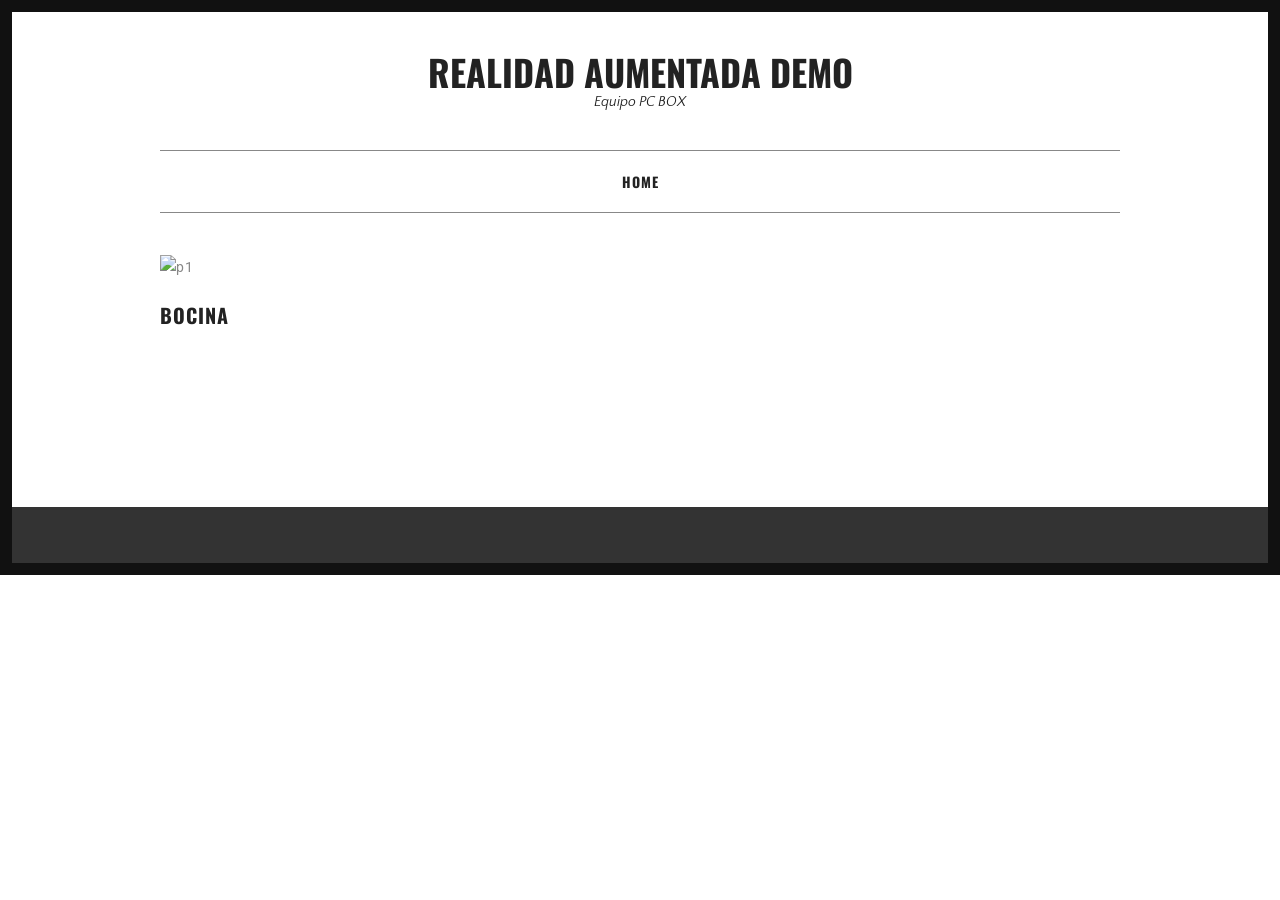
==== commit 4c654e8f: "Cambio de rutas" ====
--- a/portafolio-item-bocina.html
+++ b/portafolio-item-bocina.html
@@ -40,7 +40,7 @@
 				<div class="entry-thumbnail">
 					<img width="800" height="533" src="teclado.blend" class="attachment-post-thumbnail size-post-thumbnail wp-post-image" alt="p1"/>
 				</div>
-				<h1 class="entry-title">Laptop</h1>
+				<h1 class="entry-title">Bocina</h1>
 				</header>
 				</article>
 				<!-- .navigation -->				
